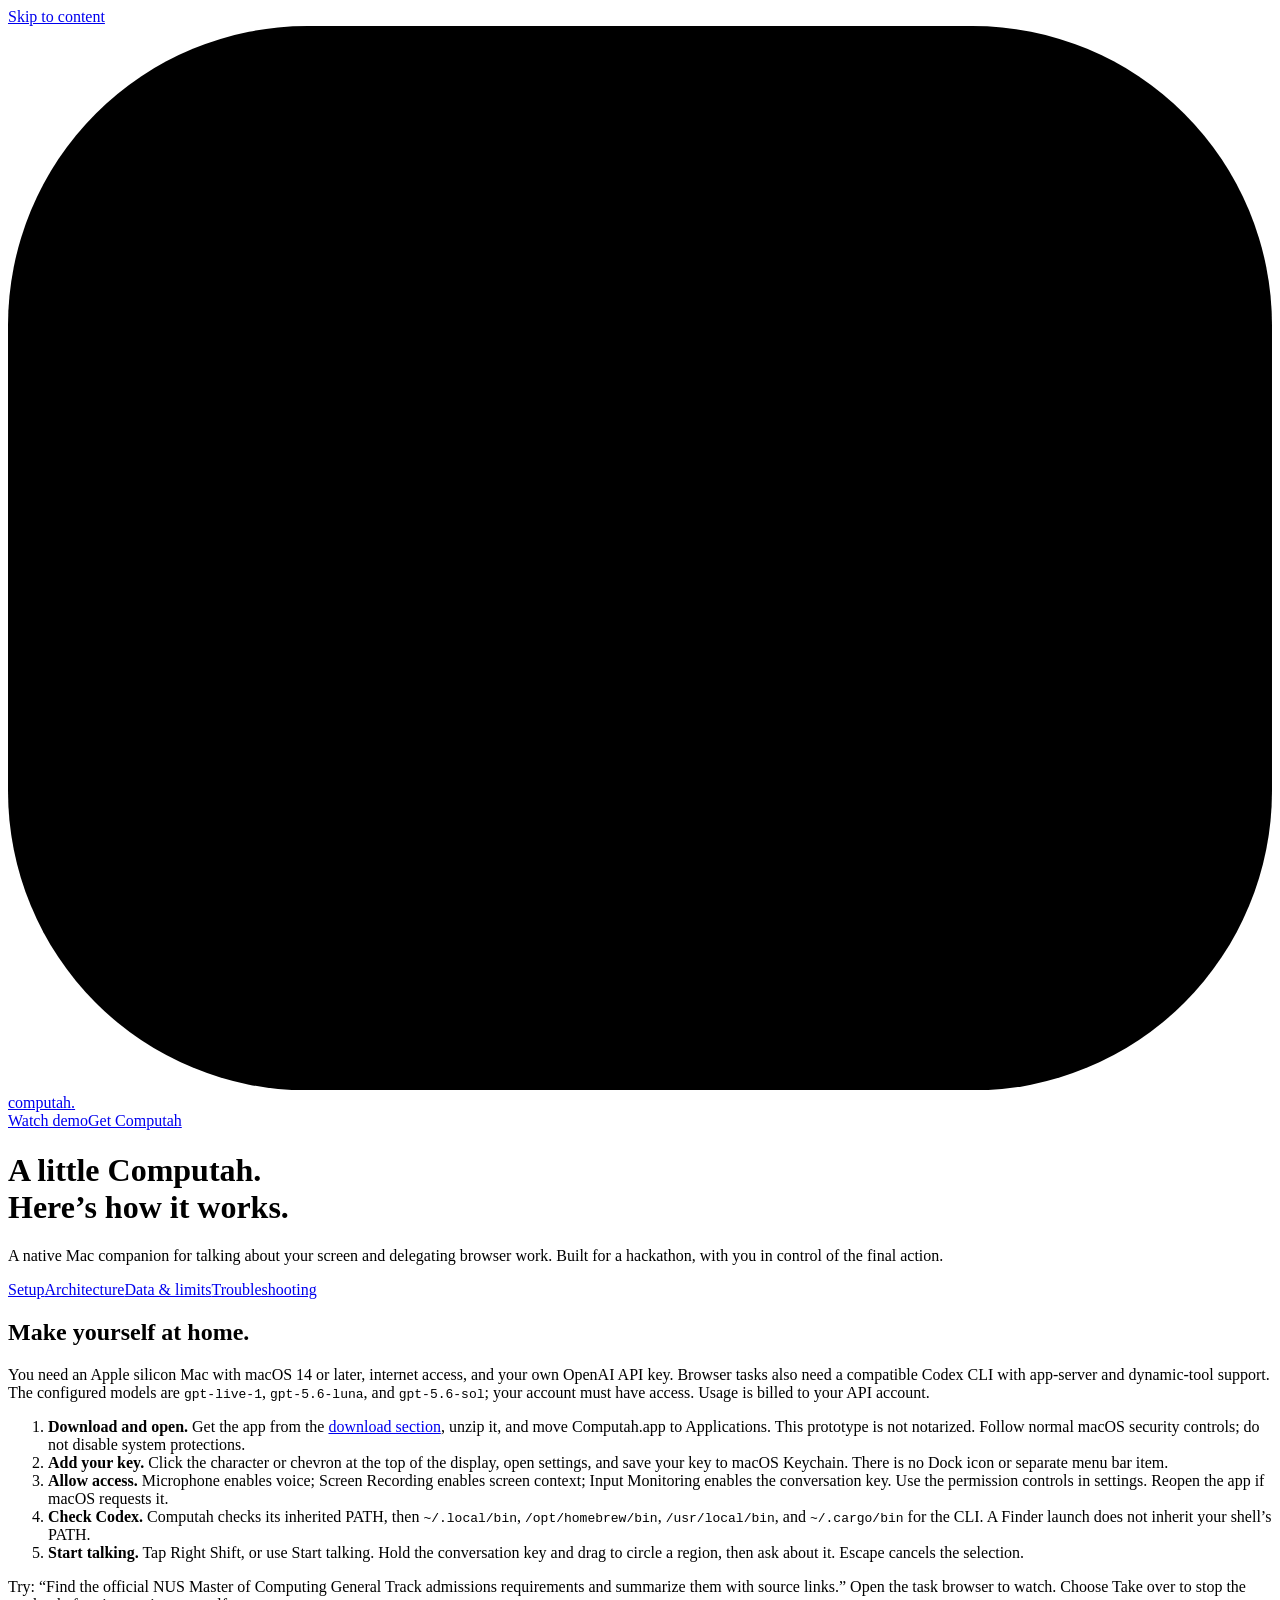
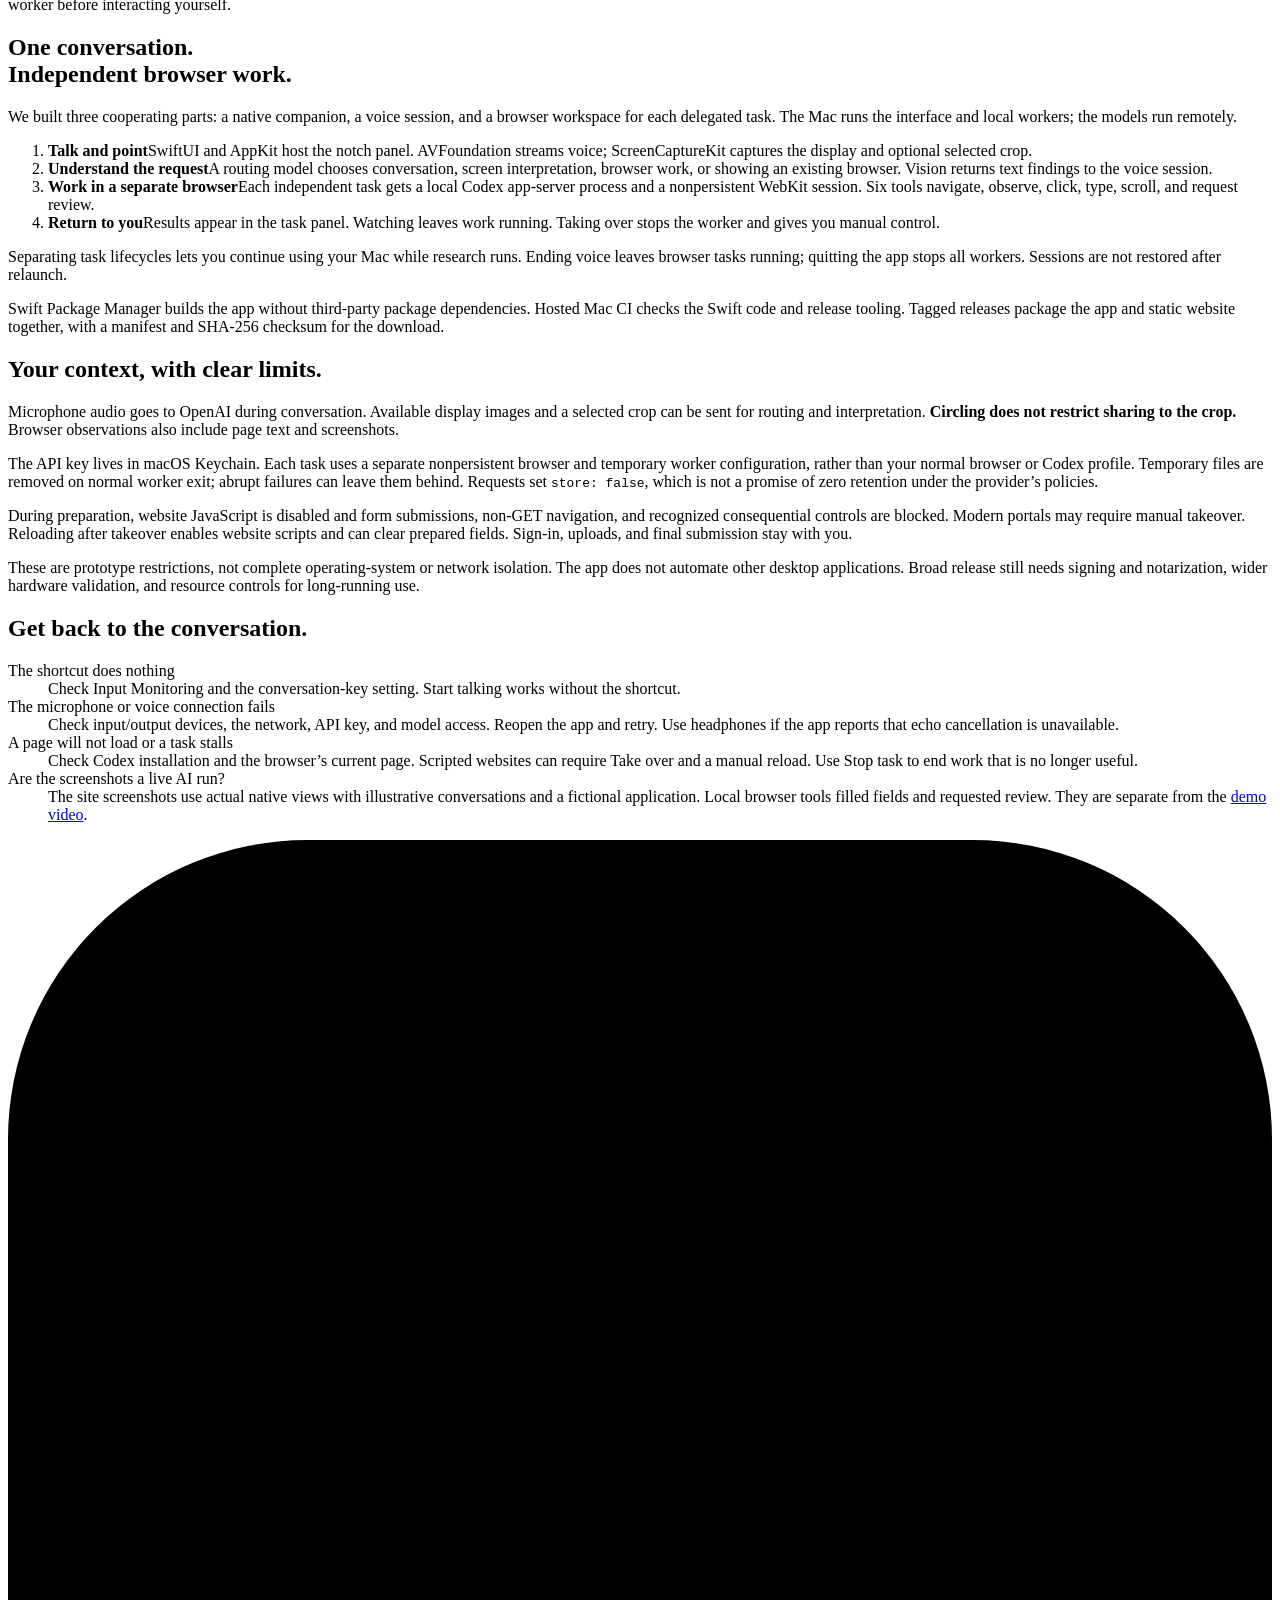
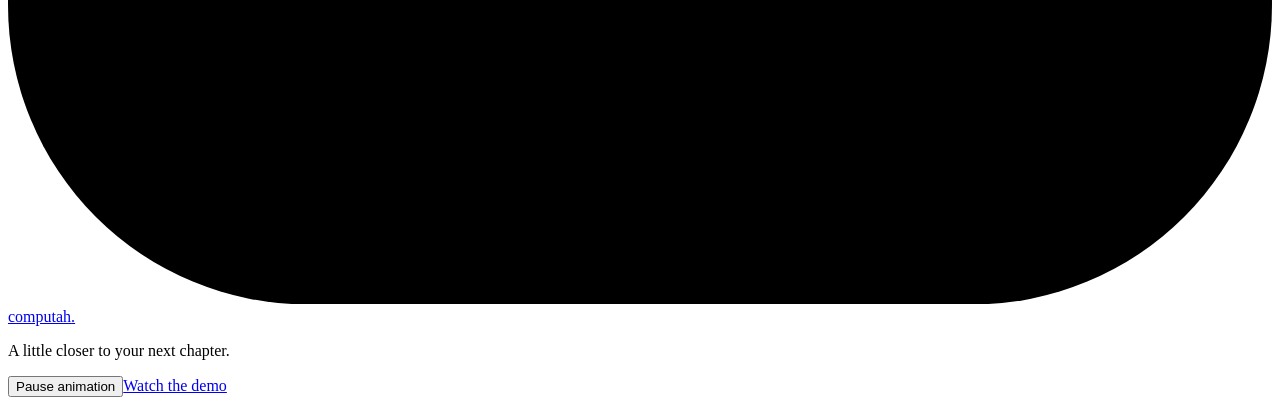
==== website/docs.html @ 33b23099 "Polish Computah demo site, animate lime branding, and document architecture" ====
<!doctype html>
<html lang="en">
<head>
  <meta charset="utf-8">
  <meta name="viewport" content="width=device-width, initial-scale=1">
  <meta name="description" content="Set up Computah and see how its native Mac interface, voice conversation, screen understanding, and independent browser workers fit together.">
  <meta name="theme-color" content="#0b0d0b">
  <link rel="canonical" href="https://computah2.anselmlong.com/docs.html">
  <link rel="icon" href="/assets/icon.svg" type="image/svg+xml">
  <link rel="stylesheet" href="/style.css">
  <title>Setup &amp; architecture — Computah</title>
  <script src="/site.js" defer></script>
</head>
<body>
  <a class="skip-link" href="#main">Skip to content</a>
  <header class="header shell">
    <a class="wordmark" href="/" aria-label="Computah home"><svg class="brand-face" viewBox="0 0 76 64" aria-hidden="true"><rect class="face-tile" width="76" height="64" rx="18"/><g transform="translate(0 7)"><g class="face-gaze"><g class="face-eyes"><rect class="face-eye" x="22" y="12" width="10" height="17" rx="5"/><rect class="face-eye" x="48" y="12" width="10" height="17" rx="5"/></g><path class="face-smile" d="M33 34 Q38 39 43 34"/></g></g></svg>computah<span>.</span></a>
    <nav aria-label="Main navigation"><a href="https://youtu.be/WGbVYat8Lmg">Watch demo</a><a href="/#installation">Get Computah</a></nav>
  </header>
  <main id="main" class="docs shell">
    <div class="docs-intro">
      <h1>A little Computah.<br><span>Here’s how it works.</span></h1>
      <p>A native Mac companion for talking about your screen and delegating browser work. Built for a hackathon, with you in control of the final action.</p>
      <nav class="docs-nav" aria-label="On this page"><a href="#setup">Setup</a><a href="#architecture">Architecture</a><a href="#data">Data &amp; limits</a><a href="#help">Troubleshooting</a></nav>
    </div>
    <section id="setup" class="docs-section">
      <h2>Make yourself at home.</h2>
      <p>You need an Apple silicon Mac with macOS 14 or later, internet access, and your own OpenAI API key. Browser tasks also need a compatible Codex CLI with app-server and dynamic-tool support. The configured models are <code>gpt-live-1</code>, <code>gpt-5.6-luna</code>, and <code>gpt-5.6-sol</code>; your account must have access. Usage is billed to your API account.</p>
      <ol>
        <li><strong>Download and open.</strong> Get the app from the <a href="/#installation">download section</a>, unzip it, and move Computah.app to Applications. This prototype is not notarized. Follow normal macOS security controls; do not disable system protections.</li>
        <li><strong>Add your key.</strong> Click the character or chevron at the top of the display, open settings, and save your key to macOS Keychain. There is no Dock icon or separate menu bar item.</li>
        <li><strong>Allow access.</strong> Microphone enables voice; Screen Recording enables screen context; Input Monitoring enables the conversation key. Use the permission controls in settings. Reopen the app if macOS requests it.</li>
        <li><strong>Check Codex.</strong> Computah checks its inherited PATH, then <code>~/.local/bin</code>, <code>/opt/homebrew/bin</code>, <code>/usr/local/bin</code>, and <code>~/.cargo/bin</code> for the CLI. A Finder launch does not inherit your shell’s PATH.</li>
        <li><strong>Start talking.</strong> Tap Right Shift, or use Start talking. Hold the conversation key and drag to circle a region, then ask about it. Escape cancels the selection.</li>
      </ol>
      <p>Try: “Find the official NUS Master of Computing General Track admissions requirements and summarize them with source links.” Open the task browser to watch. Choose Take over to stop the worker before interacting yourself.</p>
    </section>
    <section id="architecture" class="docs-section">
      <h2>One conversation.<br>Independent browser work.</h2>
      <p>We built three cooperating parts: a native companion, a voice session, and a browser workspace for each delegated task. The Mac runs the interface and local workers; the models run remotely.</p>
      <ol class="architecture-flow">
        <li><strong>Talk and point</strong><span>SwiftUI and AppKit host the notch panel. AVFoundation streams voice; ScreenCaptureKit captures the display and optional selected crop.</span></li>
        <li><strong>Understand the request</strong><span>A routing model chooses conversation, screen interpretation, browser work, or showing an existing browser. Vision returns text findings to the voice session.</span></li>
        <li><strong>Work in a separate browser</strong><span>Each independent task gets a local Codex app-server process and a nonpersistent WebKit session. Six tools navigate, observe, click, type, scroll, and request review.</span></li>
        <li><strong>Return to you</strong><span>Results appear in the task panel. Watching leaves work running. Taking over stops the worker and gives you manual control.</span></li>
      </ol>
      <p>Separating task lifecycles lets you continue using your Mac while research runs. Ending voice leaves browser tasks running; quitting the app stops all workers. Sessions are not restored after relaunch.</p>
      <p>Swift Package Manager builds the app without third-party package dependencies. Hosted Mac CI checks the Swift code and release tooling. Tagged releases package the app and static website together, with a manifest and SHA-256 checksum for the download.</p>
    </section>
    <section id="data" class="docs-section">
      <h2>Your context, with clear limits.</h2>
      <p>Microphone audio goes to OpenAI during conversation. Available display images and a selected crop can be sent for routing and interpretation. <strong>Circling does not restrict sharing to the crop.</strong> Browser observations also include page text and screenshots.</p>
      <p>The API key lives in macOS Keychain. Each task uses a separate nonpersistent browser and temporary worker configuration, rather than your normal browser or Codex profile. Temporary files are removed on normal worker exit; abrupt failures can leave them behind. Requests set <code>store: false</code>, which is not a promise of zero retention under the provider’s policies.</p>
      <p>During preparation, website JavaScript is disabled and form submissions, non-GET navigation, and recognized consequential controls are blocked. Modern portals may require manual takeover. Reloading after takeover enables website scripts and can clear prepared fields. Sign-in, uploads, and final submission stay with you.</p>
      <p>These are prototype restrictions, not complete operating-system or network isolation. The app does not automate other desktop applications. Broad release still needs signing and notarization, wider hardware validation, and resource controls for long-running use.</p>
    </section>
    <section id="help" class="docs-section">
      <h2>Get back to the conversation.</h2>
      <dl class="docs-help">
        <dt>The shortcut does nothing</dt><dd>Check Input Monitoring and the conversation-key setting. Start talking works without the shortcut.</dd>
        <dt>The microphone or voice connection fails</dt><dd>Check input/output devices, the network, API key, and model access. Reopen the app and retry. Use headphones if the app reports that echo cancellation is unavailable.</dd>
        <dt>A page will not load or a task stalls</dt><dd>Check Codex installation and the browser’s current page. Scripted websites can require Take over and a manual reload. Use Stop task to end work that is no longer useful.</dd>
        <dt>Are the screenshots a live AI run?</dt><dd>The site screenshots use actual native views with illustrative conversations and a fictional application. Local browser tools filled fields and requested review. They are separate from the <a href="https://youtu.be/WGbVYat8Lmg">demo video</a>.</dd>
      </dl>
    </section>
  </main>
  <footer class="shell"><a class="wordmark" href="/" aria-label="Computah home"><svg class="brand-face" viewBox="0 0 76 64" aria-hidden="true"><rect class="face-tile" width="76" height="64" rx="18"/><g transform="translate(0 7)"><g class="face-gaze"><g class="face-eyes"><rect class="face-eye" x="22" y="12" width="10" height="17" rx="5"/><rect class="face-eye" x="48" y="12" width="10" height="17" rx="5"/></g><path class="face-smile" d="M33 34 Q38 39 43 34"/></g></g></svg>computah<span>.</span></a><p>A little closer to your next chapter.</p><button class="motion-toggle" type="button" aria-pressed="false">Pause animation</button><a class="footer-link" href="https://youtu.be/WGbVYat8Lmg">Watch the demo</a></footer>
</body>
</html>
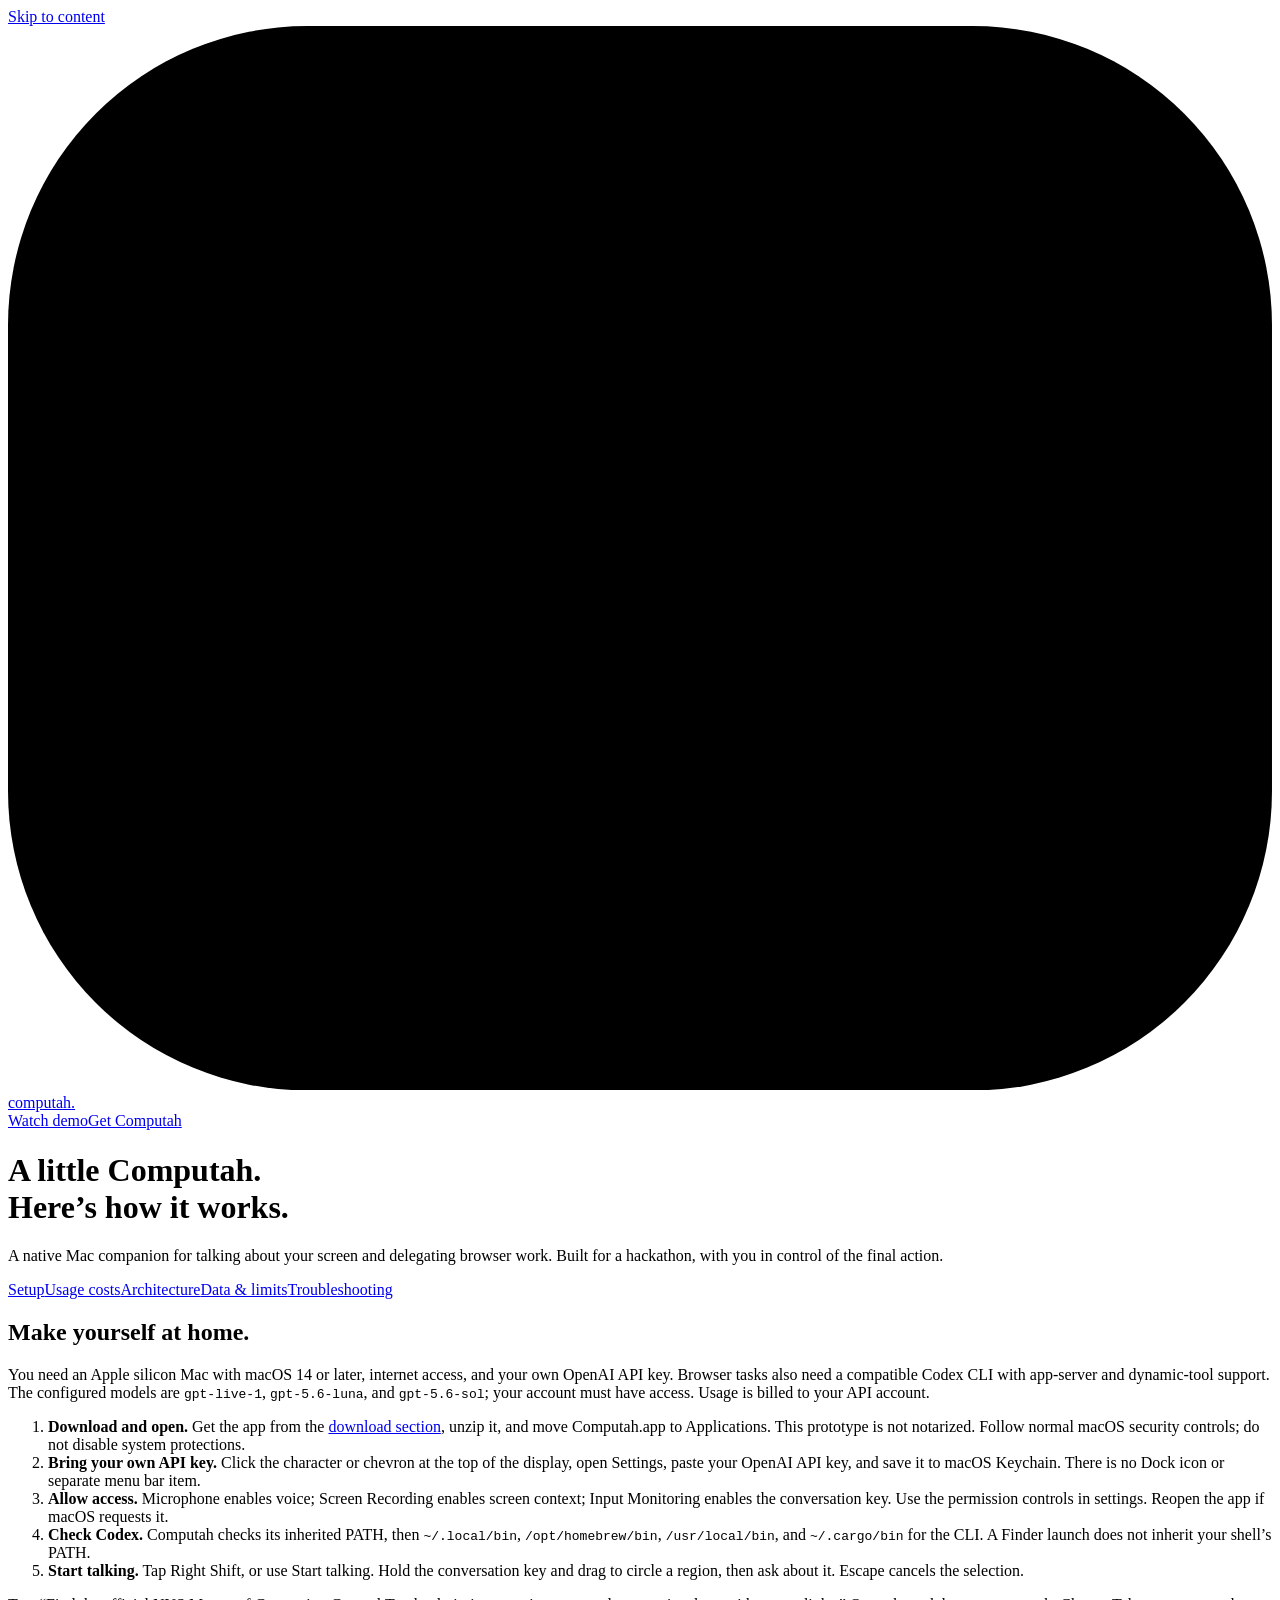
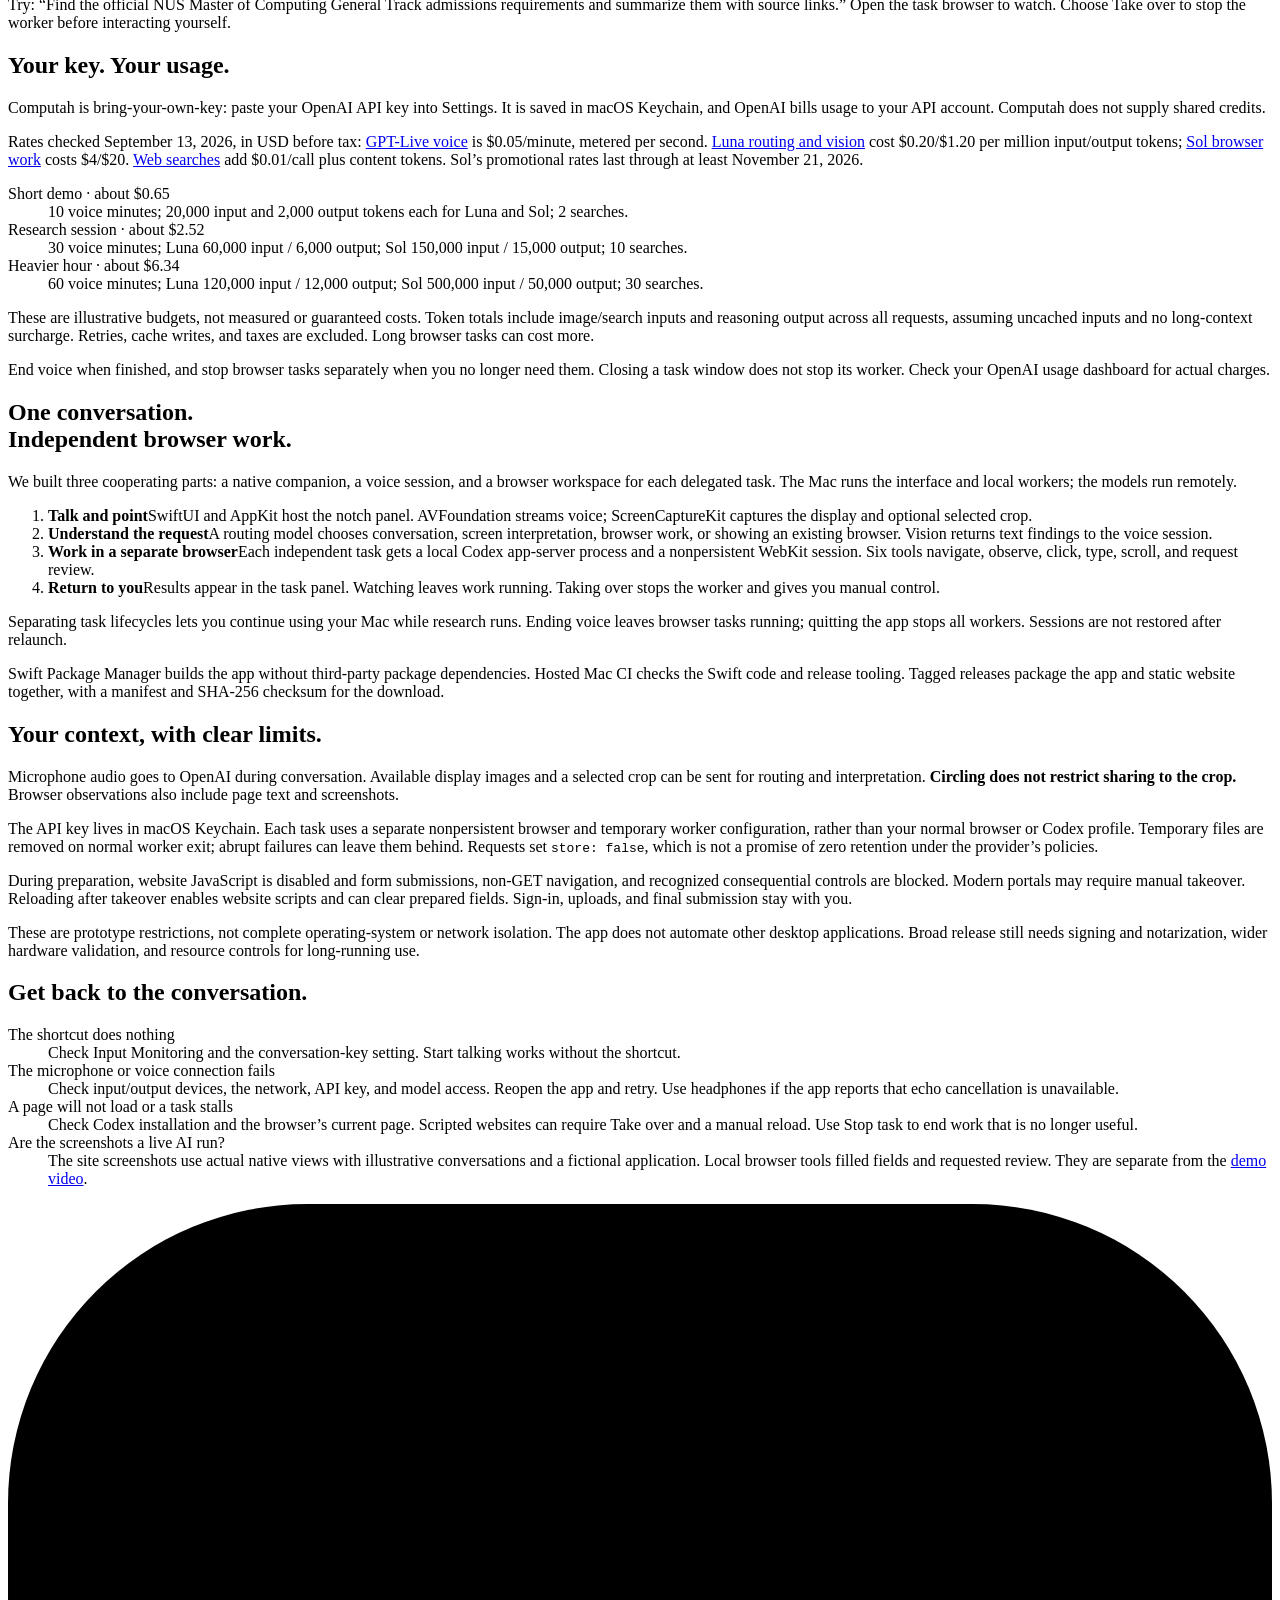
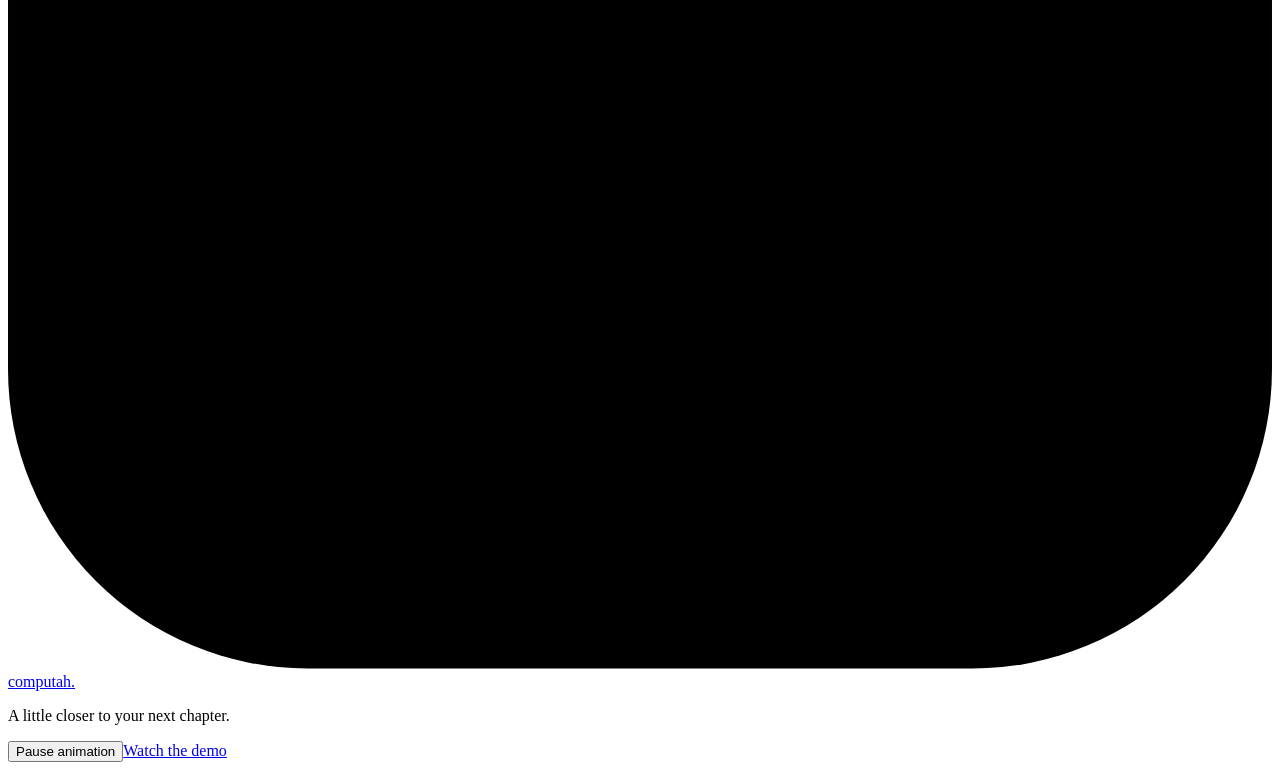
==== commit d5faaf71: "Explain bring-your-own-key setup and publish API usage estimates" ====
--- a/website/docs.html
+++ b/website/docs.html
@@ -5,7 +5,7 @@
   <meta name="viewport" content="width=device-width, initial-scale=1">
   <meta name="description" content="Set up Computah and see how its native Mac interface, voice conversation, screen understanding, and independent browser workers fit together.">
   <meta name="theme-color" content="#0b0d0b">
-  <link rel="canonical" href="https://computah2.anselmlong.com/docs.html">
+  <link rel="canonical" href="https://computah.anselmlong.com/docs.html">
   <link rel="icon" href="/assets/icon.svg" type="image/svg+xml">
   <link rel="stylesheet" href="/style.css">
   <title>Setup &amp; architecture — Computah</title>
@@ -21,19 +21,31 @@
     <div class="docs-intro">
       <h1>A little Computah.<br><span>Here’s how it works.</span></h1>
       <p>A native Mac companion for talking about your screen and delegating browser work. Built for a hackathon, with you in control of the final action.</p>
-      <nav class="docs-nav" aria-label="On this page"><a href="#setup">Setup</a><a href="#architecture">Architecture</a><a href="#data">Data &amp; limits</a><a href="#help">Troubleshooting</a></nav>
+      <nav class="docs-nav" aria-label="On this page"><a href="#setup">Setup</a><a href="#costs">Usage costs</a><a href="#architecture">Architecture</a><a href="#data">Data &amp; limits</a><a href="#help">Troubleshooting</a></nav>
     </div>
     <section id="setup" class="docs-section">
       <h2>Make yourself at home.</h2>
       <p>You need an Apple silicon Mac with macOS 14 or later, internet access, and your own OpenAI API key. Browser tasks also need a compatible Codex CLI with app-server and dynamic-tool support. The configured models are <code>gpt-live-1</code>, <code>gpt-5.6-luna</code>, and <code>gpt-5.6-sol</code>; your account must have access. Usage is billed to your API account.</p>
       <ol>
         <li><strong>Download and open.</strong> Get the app from the <a href="/#installation">download section</a>, unzip it, and move Computah.app to Applications. This prototype is not notarized. Follow normal macOS security controls; do not disable system protections.</li>
-        <li><strong>Add your key.</strong> Click the character or chevron at the top of the display, open settings, and save your key to macOS Keychain. There is no Dock icon or separate menu bar item.</li>
+        <li><strong>Bring your own API key.</strong> Click the character or chevron at the top of the display, open Settings, paste your OpenAI API key, and save it to macOS Keychain. There is no Dock icon or separate menu bar item.</li>
         <li><strong>Allow access.</strong> Microphone enables voice; Screen Recording enables screen context; Input Monitoring enables the conversation key. Use the permission controls in settings. Reopen the app if macOS requests it.</li>
         <li><strong>Check Codex.</strong> Computah checks its inherited PATH, then <code>~/.local/bin</code>, <code>/opt/homebrew/bin</code>, <code>/usr/local/bin</code>, and <code>~/.cargo/bin</code> for the CLI. A Finder launch does not inherit your shell’s PATH.</li>
         <li><strong>Start talking.</strong> Tap Right Shift, or use Start talking. Hold the conversation key and drag to circle a region, then ask about it. Escape cancels the selection.</li>
       </ol>
       <p>Try: “Find the official NUS Master of Computing General Track admissions requirements and summarize them with source links.” Open the task browser to watch. Choose Take over to stop the worker before interacting yourself.</p>
+    </section>
+    <section id="costs" class="docs-section">
+      <h2>Your key. Your usage.</h2>
+      <p>Computah is bring-your-own-key: paste your OpenAI API key into Settings. It is saved in macOS Keychain, and OpenAI bills usage to your API account. Computah does not supply shared credits.</p>
+      <p>Rates checked September 13, 2026, in USD before tax: <a href="https://developers.openai.com/api/docs/models/gpt-live-1">GPT-Live voice</a> is $0.05/minute, metered per second. <a href="https://developers.openai.com/api/docs/models/gpt-5.6-luna">Luna routing and vision</a> cost $0.20/$1.20 per million input/output tokens; <a href="https://developers.openai.com/api/docs/models/gpt-5.6-sol">Sol browser work</a> costs $4/$20. <a href="https://developers.openai.com/api/docs/pricing#tools">Web searches</a> add $0.01/call plus content tokens. Sol’s promotional rates last through at least November 21, 2026.</p>
+      <dl class="docs-help">
+        <dt>Short demo · about $0.65</dt><dd>10 voice minutes; 20,000 input and 2,000 output tokens each for Luna and Sol; 2 searches.</dd>
+        <dt>Research session · about $2.52</dt><dd>30 voice minutes; Luna 60,000 input / 6,000 output; Sol 150,000 input / 15,000 output; 10 searches.</dd>
+        <dt>Heavier hour · about $6.34</dt><dd>60 voice minutes; Luna 120,000 input / 12,000 output; Sol 500,000 input / 50,000 output; 30 searches.</dd>
+      </dl>
+      <p>These are illustrative budgets, not measured or guaranteed costs. Token totals include image/search inputs and reasoning output across all requests, assuming uncached inputs and no long-context surcharge. Retries, cache writes, and taxes are excluded. Long browser tasks can cost more.</p>
+      <p>End voice when finished, and stop browser tasks separately when you no longer need them. Closing a task window does not stop its worker. Check your OpenAI usage dashboard for actual charges.</p>
     </section>
     <section id="architecture" class="docs-section">
       <h2>One conversation.<br>Independent browser work.</h2>
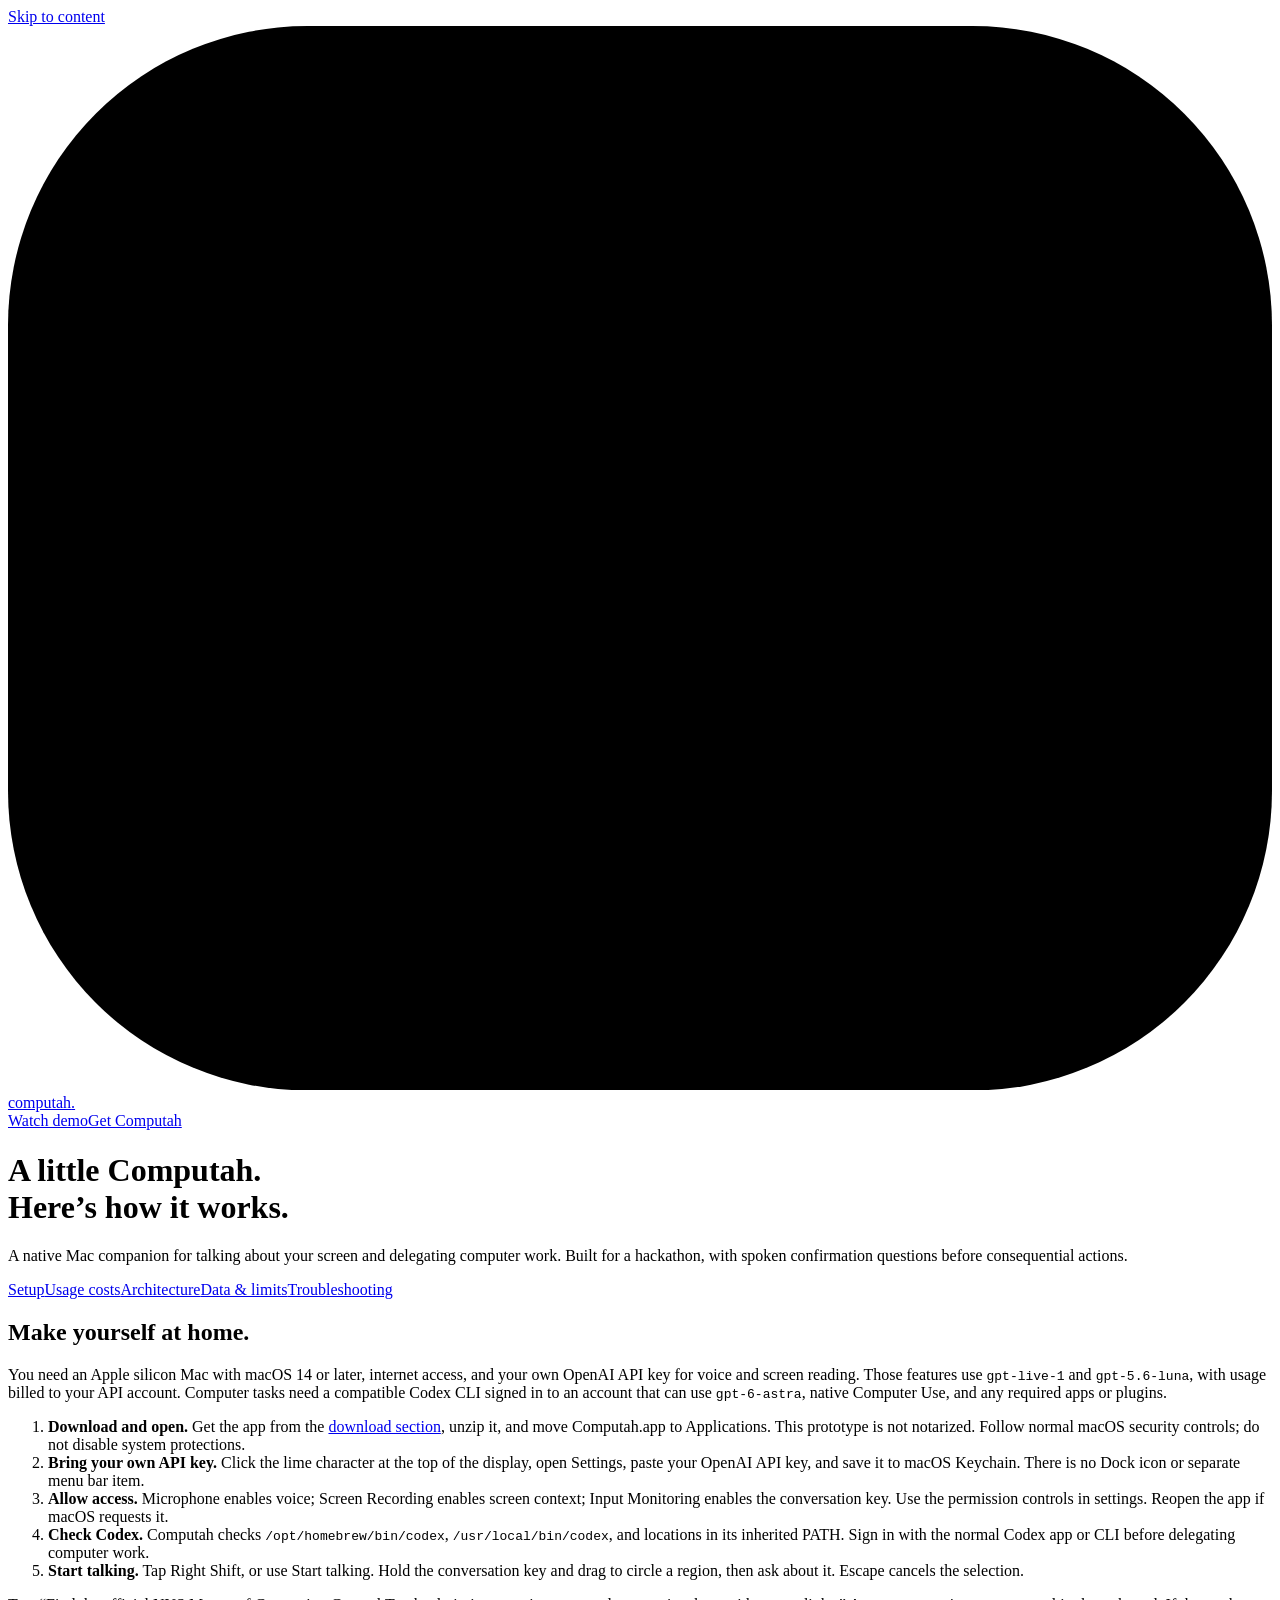
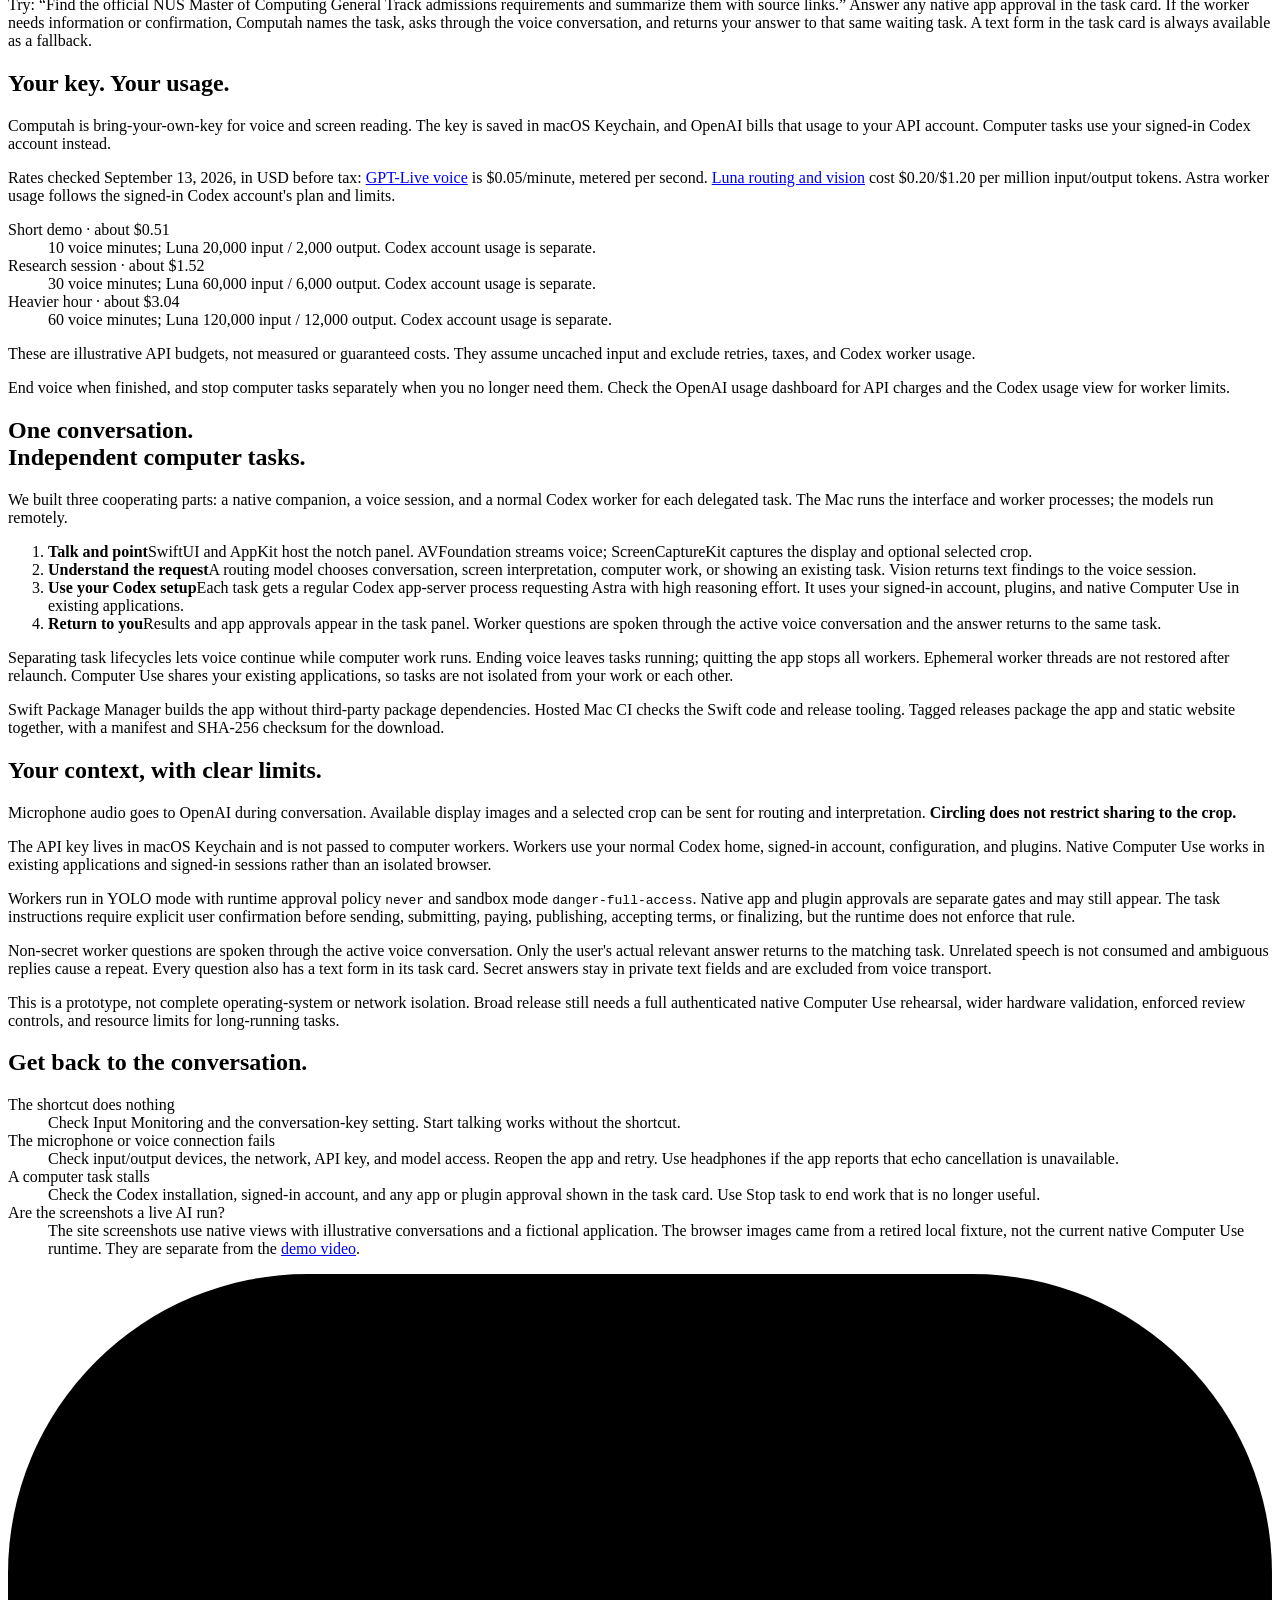
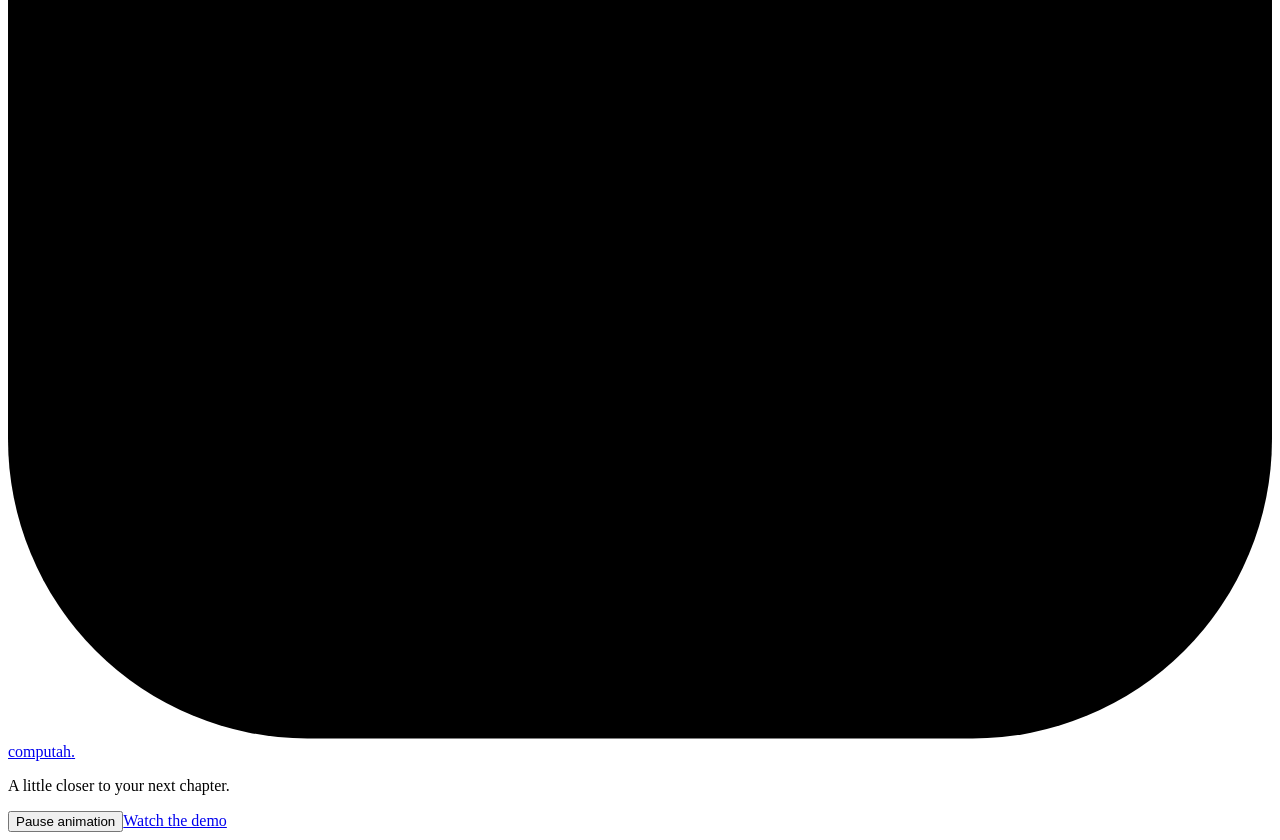
==== commit 41d39b76: "Merge remote-tracking branch 'origin/main' # Conflicts: #	PRODUCT.md #	README.md #	Sources/Computah/" ====
--- a/website/docs.html
+++ b/website/docs.html
@@ -3,7 +3,7 @@
 <head>
   <meta charset="utf-8">
   <meta name="viewport" content="width=device-width, initial-scale=1">
-  <meta name="description" content="Set up Computah and see how its native Mac interface, voice conversation, screen understanding, and independent browser workers fit together.">
+  <meta name="description" content="Set up Computah and see how its native Mac interface, voice conversation, screen understanding, and Codex computer workers fit together.">
   <meta name="theme-color" content="#0b0d0b">
   <link rel="canonical" href="https://computah.anselmlong.com/docs.html">
   <link rel="icon" href="/assets/icon.svg" type="image/svg+xml">
@@ -20,59 +20,60 @@
   <main id="main" class="docs shell">
     <div class="docs-intro">
       <h1>A little Computah.<br><span>Here’s how it works.</span></h1>
-      <p>A native Mac companion for talking about your screen and delegating browser work. Built for a hackathon, with you in control of the final action.</p>
+      <p>A native Mac companion for talking about your screen and delegating computer work. Built for a hackathon, with spoken confirmation questions before consequential actions.</p>
       <nav class="docs-nav" aria-label="On this page"><a href="#setup">Setup</a><a href="#costs">Usage costs</a><a href="#architecture">Architecture</a><a href="#data">Data &amp; limits</a><a href="#help">Troubleshooting</a></nav>
     </div>
     <section id="setup" class="docs-section">
       <h2>Make yourself at home.</h2>
-      <p>You need an Apple silicon Mac with macOS 14 or later, internet access, and your own OpenAI API key. Browser tasks also need a compatible Codex CLI with app-server and dynamic-tool support. The configured models are <code>gpt-live-1</code>, <code>gpt-5.6-luna</code>, and <code>gpt-5.6-sol</code>; your account must have access. Usage is billed to your API account.</p>
+      <p>You need an Apple silicon Mac with macOS 14 or later, internet access, and your own OpenAI API key for voice and screen reading. Those features use <code>gpt-live-1</code> and <code>gpt-5.6-luna</code>, with usage billed to your API account. Computer tasks need a compatible Codex CLI signed in to an account that can use <code>gpt-6-astra</code>, native Computer Use, and any required apps or plugins.</p>
       <ol>
         <li><strong>Download and open.</strong> Get the app from the <a href="/#installation">download section</a>, unzip it, and move Computah.app to Applications. This prototype is not notarized. Follow normal macOS security controls; do not disable system protections.</li>
-        <li><strong>Bring your own API key.</strong> Click the character or chevron at the top of the display, open Settings, paste your OpenAI API key, and save it to macOS Keychain. There is no Dock icon or separate menu bar item.</li>
+        <li><strong>Bring your own API key.</strong> Click the lime character at the top of the display, open Settings, paste your OpenAI API key, and save it to macOS Keychain. There is no Dock icon or separate menu bar item.</li>
         <li><strong>Allow access.</strong> Microphone enables voice; Screen Recording enables screen context; Input Monitoring enables the conversation key. Use the permission controls in settings. Reopen the app if macOS requests it.</li>
-        <li><strong>Check Codex.</strong> Computah checks its inherited PATH, then <code>~/.local/bin</code>, <code>/opt/homebrew/bin</code>, <code>/usr/local/bin</code>, and <code>~/.cargo/bin</code> for the CLI. A Finder launch does not inherit your shell’s PATH.</li>
+        <li><strong>Check Codex.</strong> Computah checks <code>/opt/homebrew/bin/codex</code>, <code>/usr/local/bin/codex</code>, and locations in its inherited PATH. Sign in with the normal Codex app or CLI before delegating computer work.</li>
         <li><strong>Start talking.</strong> Tap Right Shift, or use Start talking. Hold the conversation key and drag to circle a region, then ask about it. Escape cancels the selection.</li>
       </ol>
-      <p>Try: “Find the official NUS Master of Computing General Track admissions requirements and summarize them with source links.” Open the task browser to watch. Choose Take over to stop the worker before interacting yourself.</p>
+      <p>Try: “Find the official NUS Master of Computing General Track admissions requirements and summarize them with source links.” Answer any native app approval in the task card. If the worker needs information or confirmation, Computah names the task, asks through the voice conversation, and returns your answer to that same waiting task. A text form in the task card is always available as a fallback.</p>
     </section>
     <section id="costs" class="docs-section">
       <h2>Your key. Your usage.</h2>
-      <p>Computah is bring-your-own-key: paste your OpenAI API key into Settings. It is saved in macOS Keychain, and OpenAI bills usage to your API account. Computah does not supply shared credits.</p>
-      <p>Rates checked September 13, 2026, in USD before tax: <a href="https://developers.openai.com/api/docs/models/gpt-live-1">GPT-Live voice</a> is $0.05/minute, metered per second. <a href="https://developers.openai.com/api/docs/models/gpt-5.6-luna">Luna routing and vision</a> cost $0.20/$1.20 per million input/output tokens; <a href="https://developers.openai.com/api/docs/models/gpt-5.6-sol">Sol browser work</a> costs $4/$20. <a href="https://developers.openai.com/api/docs/pricing#tools">Web searches</a> add $0.01/call plus content tokens. Sol’s promotional rates last through at least November 21, 2026.</p>
+      <p>Computah is bring-your-own-key for voice and screen reading. The key is saved in macOS Keychain, and OpenAI bills that usage to your API account. Computer tasks use your signed-in Codex account instead.</p>
+      <p>Rates checked September 13, 2026, in USD before tax: <a href="https://developers.openai.com/api/docs/models/gpt-live-1">GPT-Live voice</a> is $0.05/minute, metered per second. <a href="https://developers.openai.com/api/docs/models/gpt-5.6-luna">Luna routing and vision</a> cost $0.20/$1.20 per million input/output tokens. Astra worker usage follows the signed-in Codex account's plan and limits.</p>
       <dl class="docs-help">
-        <dt>Short demo · about $0.65</dt><dd>10 voice minutes; 20,000 input and 2,000 output tokens each for Luna and Sol; 2 searches.</dd>
-        <dt>Research session · about $2.52</dt><dd>30 voice minutes; Luna 60,000 input / 6,000 output; Sol 150,000 input / 15,000 output; 10 searches.</dd>
-        <dt>Heavier hour · about $6.34</dt><dd>60 voice minutes; Luna 120,000 input / 12,000 output; Sol 500,000 input / 50,000 output; 30 searches.</dd>
+        <dt>Short demo · about $0.51</dt><dd>10 voice minutes; Luna 20,000 input / 2,000 output. Codex account usage is separate.</dd>
+        <dt>Research session · about $1.52</dt><dd>30 voice minutes; Luna 60,000 input / 6,000 output. Codex account usage is separate.</dd>
+        <dt>Heavier hour · about $3.04</dt><dd>60 voice minutes; Luna 120,000 input / 12,000 output. Codex account usage is separate.</dd>
       </dl>
-      <p>These are illustrative budgets, not measured or guaranteed costs. Token totals include image/search inputs and reasoning output across all requests, assuming uncached inputs and no long-context surcharge. Retries, cache writes, and taxes are excluded. Long browser tasks can cost more.</p>
-      <p>End voice when finished, and stop browser tasks separately when you no longer need them. Closing a task window does not stop its worker. Check your OpenAI usage dashboard for actual charges.</p>
+      <p>These are illustrative API budgets, not measured or guaranteed costs. They assume uncached input and exclude retries, taxes, and Codex worker usage.</p>
+      <p>End voice when finished, and stop computer tasks separately when you no longer need them. Check the OpenAI usage dashboard for API charges and the Codex usage view for worker limits.</p>
     </section>
     <section id="architecture" class="docs-section">
-      <h2>One conversation.<br>Independent browser work.</h2>
-      <p>We built three cooperating parts: a native companion, a voice session, and a browser workspace for each delegated task. The Mac runs the interface and local workers; the models run remotely.</p>
+      <h2>One conversation.<br>Independent computer tasks.</h2>
+      <p>We built three cooperating parts: a native companion, a voice session, and a normal Codex worker for each delegated task. The Mac runs the interface and worker processes; the models run remotely.</p>
       <ol class="architecture-flow">
         <li><strong>Talk and point</strong><span>SwiftUI and AppKit host the notch panel. AVFoundation streams voice; ScreenCaptureKit captures the display and optional selected crop.</span></li>
-        <li><strong>Understand the request</strong><span>A routing model chooses conversation, screen interpretation, browser work, or showing an existing browser. Vision returns text findings to the voice session.</span></li>
-        <li><strong>Work in a separate browser</strong><span>Each independent task gets a local Codex app-server process and a nonpersistent WebKit session. Six tools navigate, observe, click, type, scroll, and request review.</span></li>
-        <li><strong>Return to you</strong><span>Results appear in the task panel. Watching leaves work running. Taking over stops the worker and gives you manual control.</span></li>
+        <li><strong>Understand the request</strong><span>A routing model chooses conversation, screen interpretation, computer work, or showing an existing task. Vision returns text findings to the voice session.</span></li>
+        <li><strong>Use your Codex setup</strong><span>Each task gets a regular Codex app-server process requesting Astra with high reasoning effort. It uses your signed-in account, plugins, and native Computer Use in existing applications.</span></li>
+        <li><strong>Return to you</strong><span>Results and app approvals appear in the task panel. Worker questions are spoken through the active voice conversation and the answer returns to the same task.</span></li>
       </ol>
-      <p>Separating task lifecycles lets you continue using your Mac while research runs. Ending voice leaves browser tasks running; quitting the app stops all workers. Sessions are not restored after relaunch.</p>
+      <p>Separating task lifecycles lets voice continue while computer work runs. Ending voice leaves tasks running; quitting the app stops all workers. Ephemeral worker threads are not restored after relaunch. Computer Use shares your existing applications, so tasks are not isolated from your work or each other.</p>
       <p>Swift Package Manager builds the app without third-party package dependencies. Hosted Mac CI checks the Swift code and release tooling. Tagged releases package the app and static website together, with a manifest and SHA-256 checksum for the download.</p>
     </section>
     <section id="data" class="docs-section">
       <h2>Your context, with clear limits.</h2>
-      <p>Microphone audio goes to OpenAI during conversation. Available display images and a selected crop can be sent for routing and interpretation. <strong>Circling does not restrict sharing to the crop.</strong> Browser observations also include page text and screenshots.</p>
-      <p>The API key lives in macOS Keychain. Each task uses a separate nonpersistent browser and temporary worker configuration, rather than your normal browser or Codex profile. Temporary files are removed on normal worker exit; abrupt failures can leave them behind. Requests set <code>store: false</code>, which is not a promise of zero retention under the provider’s policies.</p>
-      <p>During preparation, website JavaScript is disabled and form submissions, non-GET navigation, and recognized consequential controls are blocked. Modern portals may require manual takeover. Reloading after takeover enables website scripts and can clear prepared fields. Sign-in, uploads, and final submission stay with you.</p>
-      <p>These are prototype restrictions, not complete operating-system or network isolation. The app does not automate other desktop applications. Broad release still needs signing and notarization, wider hardware validation, and resource controls for long-running use.</p>
+      <p>Microphone audio goes to OpenAI during conversation. Available display images and a selected crop can be sent for routing and interpretation. <strong>Circling does not restrict sharing to the crop.</strong></p>
+      <p>The API key lives in macOS Keychain and is not passed to computer workers. Workers use your normal Codex home, signed-in account, configuration, and plugins. Native Computer Use works in existing applications and signed-in sessions rather than an isolated browser.</p>
+      <p>Workers run in YOLO mode with runtime approval policy <code>never</code> and sandbox mode <code>danger-full-access</code>. Native app and plugin approvals are separate gates and may still appear. The task instructions require explicit user confirmation before sending, submitting, paying, publishing, accepting terms, or finalizing, but the runtime does not enforce that rule.</p>
+      <p>Non-secret worker questions are spoken through the active voice conversation. Only the user's actual relevant answer returns to the matching task. Unrelated speech is not consumed and ambiguous replies cause a repeat. Every question also has a text form in its task card. Secret answers stay in private text fields and are excluded from voice transport.</p>
+      <p>This is a prototype, not complete operating-system or network isolation. Broad release still needs a full authenticated native Computer Use rehearsal, wider hardware validation, enforced review controls, and resource limits for long-running tasks.</p>
     </section>
     <section id="help" class="docs-section">
       <h2>Get back to the conversation.</h2>
       <dl class="docs-help">
         <dt>The shortcut does nothing</dt><dd>Check Input Monitoring and the conversation-key setting. Start talking works without the shortcut.</dd>
         <dt>The microphone or voice connection fails</dt><dd>Check input/output devices, the network, API key, and model access. Reopen the app and retry. Use headphones if the app reports that echo cancellation is unavailable.</dd>
-        <dt>A page will not load or a task stalls</dt><dd>Check Codex installation and the browser’s current page. Scripted websites can require Take over and a manual reload. Use Stop task to end work that is no longer useful.</dd>
-        <dt>Are the screenshots a live AI run?</dt><dd>The site screenshots use actual native views with illustrative conversations and a fictional application. Local browser tools filled fields and requested review. They are separate from the <a href="https://youtu.be/WGbVYat8Lmg">demo video</a>.</dd>
+        <dt>A computer task stalls</dt><dd>Check the Codex installation, signed-in account, and any app or plugin approval shown in the task card. Use Stop task to end work that is no longer useful.</dd>
+        <dt>Are the screenshots a live AI run?</dt><dd>The site screenshots use native views with illustrative conversations and a fictional application. The browser images came from a retired local fixture, not the current native Computer Use runtime. They are separate from the <a href="https://youtu.be/WGbVYat8Lmg">demo video</a>.</dd>
       </dl>
     </section>
   </main>
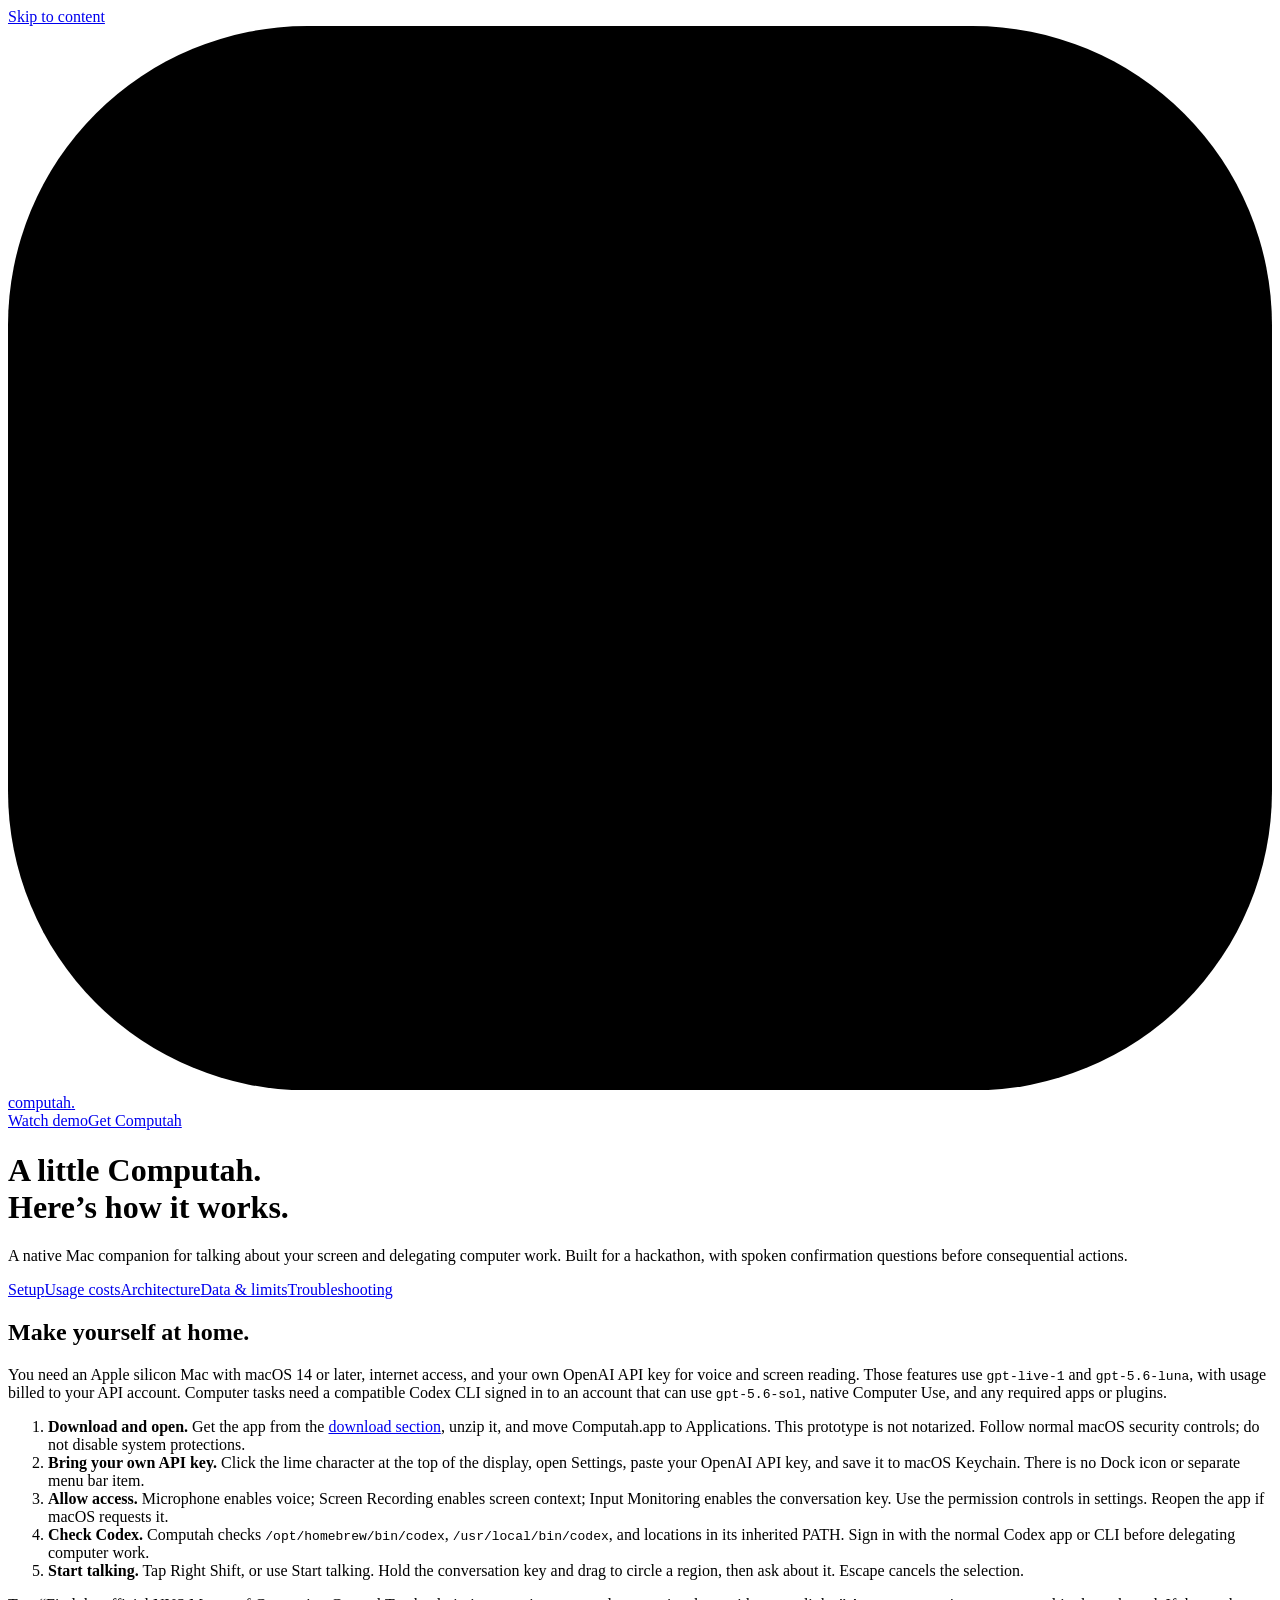
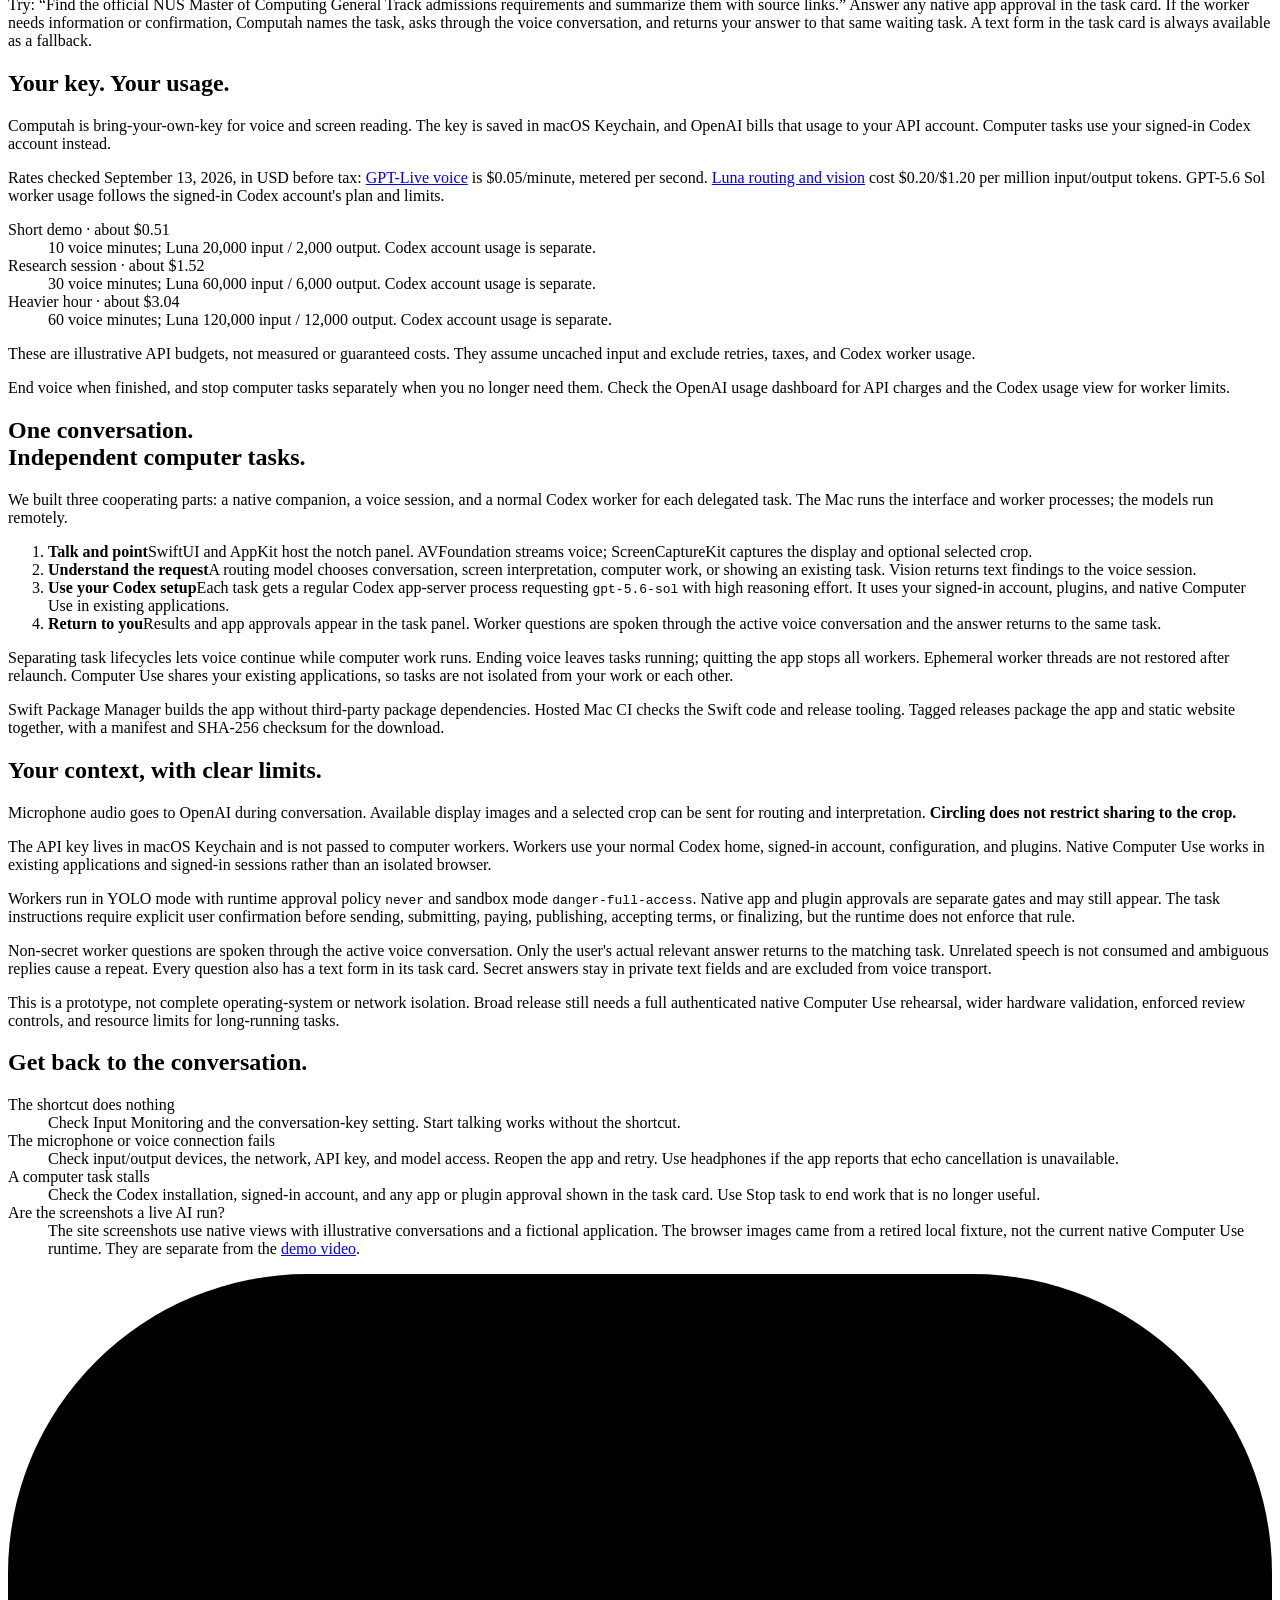
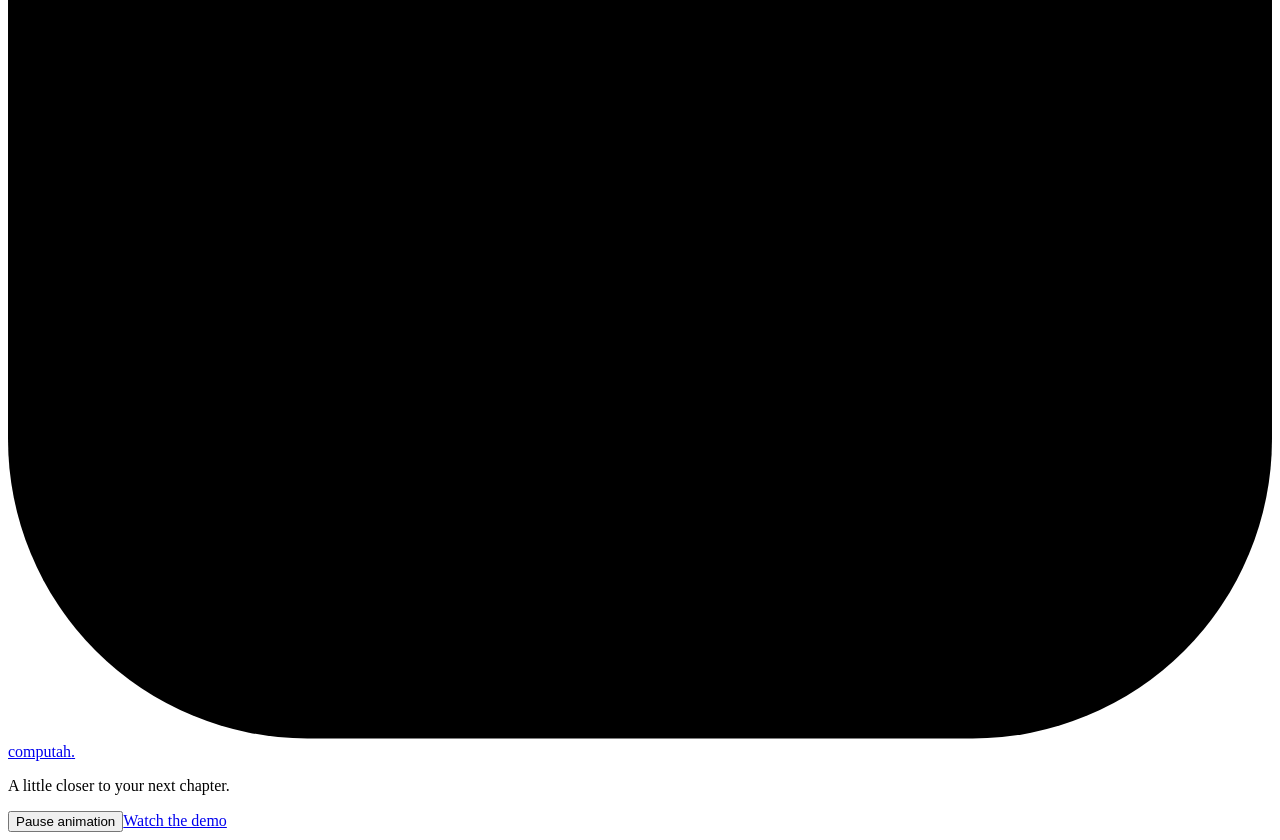
==== commit f9ede038: "Run computer tasks with GPT-5.6 Sol" ====
--- a/website/docs.html
+++ b/website/docs.html
@@ -25,7 +25,7 @@
     </div>
     <section id="setup" class="docs-section">
       <h2>Make yourself at home.</h2>
-      <p>You need an Apple silicon Mac with macOS 14 or later, internet access, and your own OpenAI API key for voice and screen reading. Those features use <code>gpt-live-1</code> and <code>gpt-5.6-luna</code>, with usage billed to your API account. Computer tasks need a compatible Codex CLI signed in to an account that can use <code>gpt-6-astra</code>, native Computer Use, and any required apps or plugins.</p>
+      <p>You need an Apple silicon Mac with macOS 14 or later, internet access, and your own OpenAI API key for voice and screen reading. Those features use <code>gpt-live-1</code> and <code>gpt-5.6-luna</code>, with usage billed to your API account. Computer tasks need a compatible Codex CLI signed in to an account that can use <code>gpt-5.6-sol</code>, native Computer Use, and any required apps or plugins.</p>
       <ol>
         <li><strong>Download and open.</strong> Get the app from the <a href="/#installation">download section</a>, unzip it, and move Computah.app to Applications. This prototype is not notarized. Follow normal macOS security controls; do not disable system protections.</li>
         <li><strong>Bring your own API key.</strong> Click the lime character at the top of the display, open Settings, paste your OpenAI API key, and save it to macOS Keychain. There is no Dock icon or separate menu bar item.</li>
@@ -38,7 +38,7 @@
     <section id="costs" class="docs-section">
       <h2>Your key. Your usage.</h2>
       <p>Computah is bring-your-own-key for voice and screen reading. The key is saved in macOS Keychain, and OpenAI bills that usage to your API account. Computer tasks use your signed-in Codex account instead.</p>
-      <p>Rates checked September 13, 2026, in USD before tax: <a href="https://developers.openai.com/api/docs/models/gpt-live-1">GPT-Live voice</a> is $0.05/minute, metered per second. <a href="https://developers.openai.com/api/docs/models/gpt-5.6-luna">Luna routing and vision</a> cost $0.20/$1.20 per million input/output tokens. Astra worker usage follows the signed-in Codex account's plan and limits.</p>
+      <p>Rates checked September 13, 2026, in USD before tax: <a href="https://developers.openai.com/api/docs/models/gpt-live-1">GPT-Live voice</a> is $0.05/minute, metered per second. <a href="https://developers.openai.com/api/docs/models/gpt-5.6-luna">Luna routing and vision</a> cost $0.20/$1.20 per million input/output tokens. GPT-5.6 Sol worker usage follows the signed-in Codex account's plan and limits.</p>
       <dl class="docs-help">
         <dt>Short demo · about $0.51</dt><dd>10 voice minutes; Luna 20,000 input / 2,000 output. Codex account usage is separate.</dd>
         <dt>Research session · about $1.52</dt><dd>30 voice minutes; Luna 60,000 input / 6,000 output. Codex account usage is separate.</dd>
@@ -53,7 +53,7 @@
       <ol class="architecture-flow">
         <li><strong>Talk and point</strong><span>SwiftUI and AppKit host the notch panel. AVFoundation streams voice; ScreenCaptureKit captures the display and optional selected crop.</span></li>
         <li><strong>Understand the request</strong><span>A routing model chooses conversation, screen interpretation, computer work, or showing an existing task. Vision returns text findings to the voice session.</span></li>
-        <li><strong>Use your Codex setup</strong><span>Each task gets a regular Codex app-server process requesting Astra with high reasoning effort. It uses your signed-in account, plugins, and native Computer Use in existing applications.</span></li>
+        <li><strong>Use your Codex setup</strong><span>Each task gets a regular Codex app-server process requesting <code>gpt-5.6-sol</code> with high reasoning effort. It uses your signed-in account, plugins, and native Computer Use in existing applications.</span></li>
         <li><strong>Return to you</strong><span>Results and app approvals appear in the task panel. Worker questions are spoken through the active voice conversation and the answer returns to the same task.</span></li>
       </ol>
       <p>Separating task lifecycles lets voice continue while computer work runs. Ending voice leaves tasks running; quitting the app stops all workers. Ephemeral worker threads are not restored after relaunch. Computer Use shares your existing applications, so tasks are not isolated from your work or each other.</p>
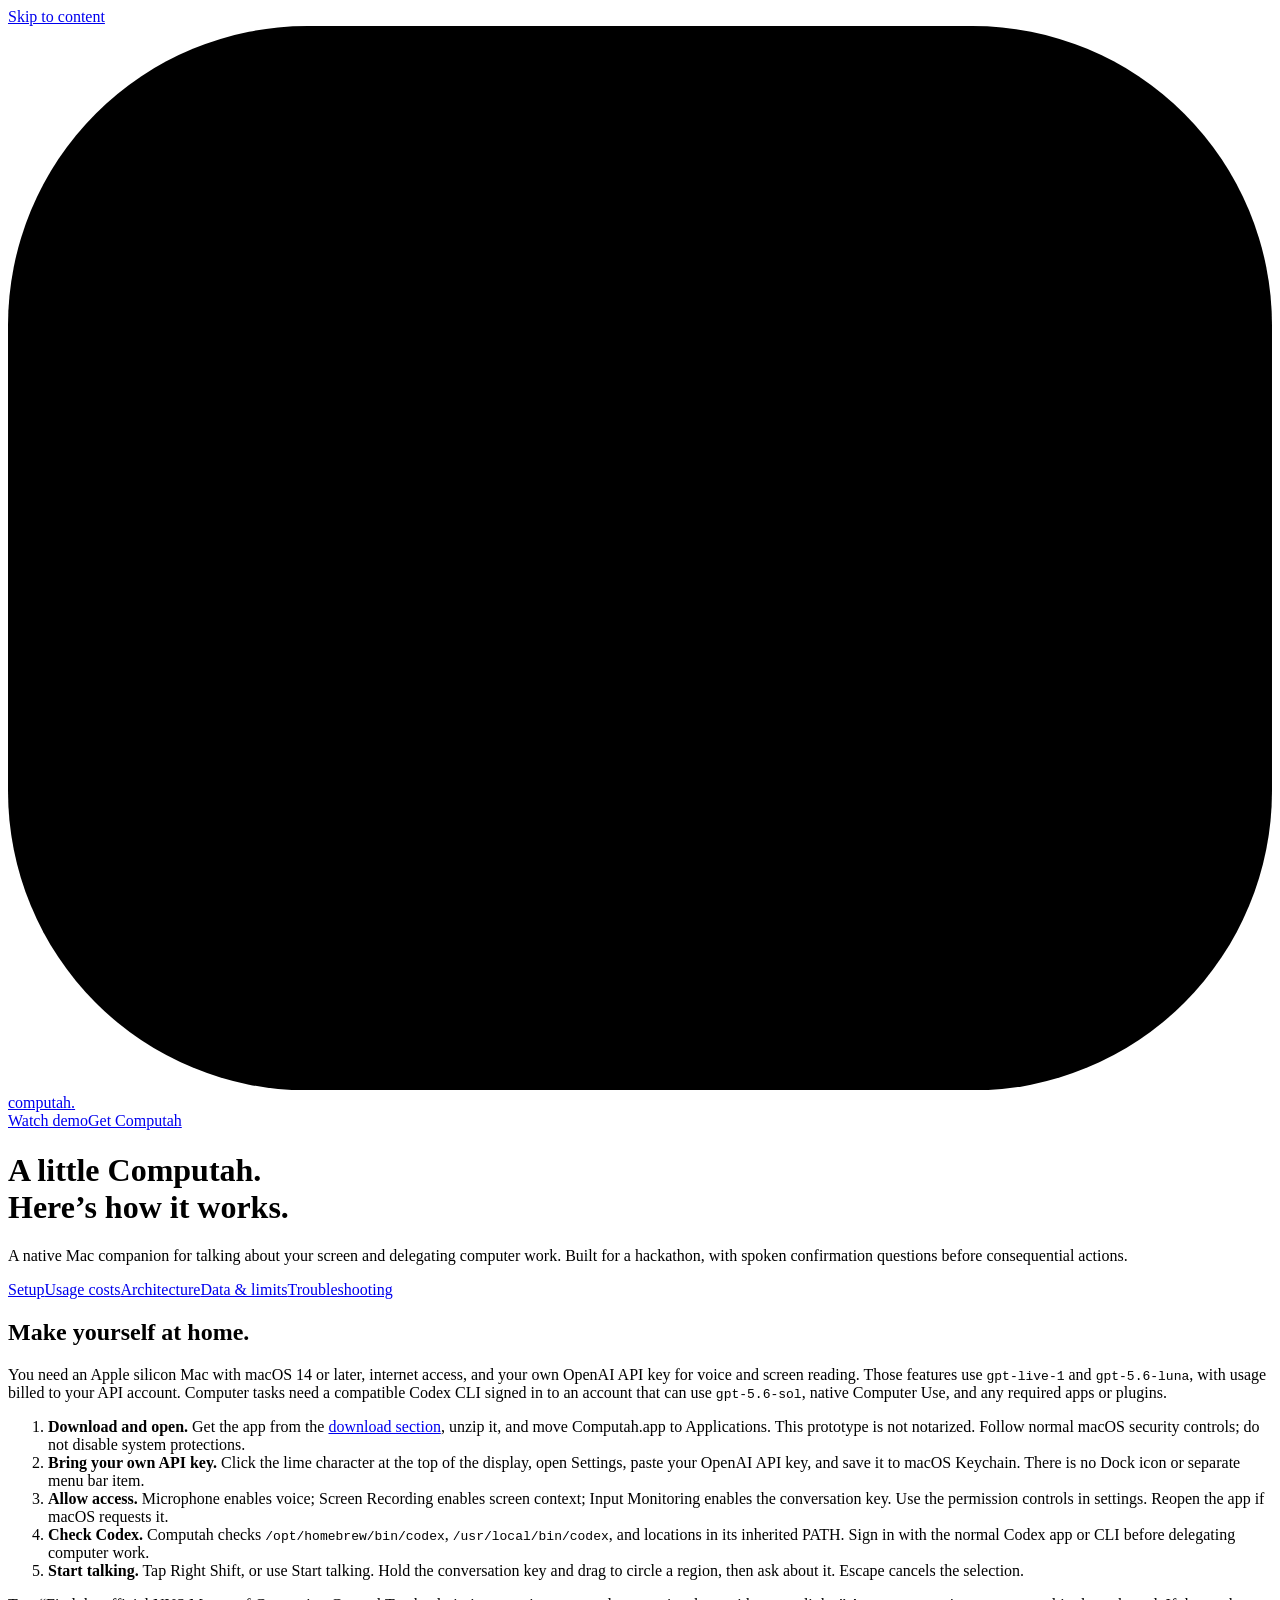
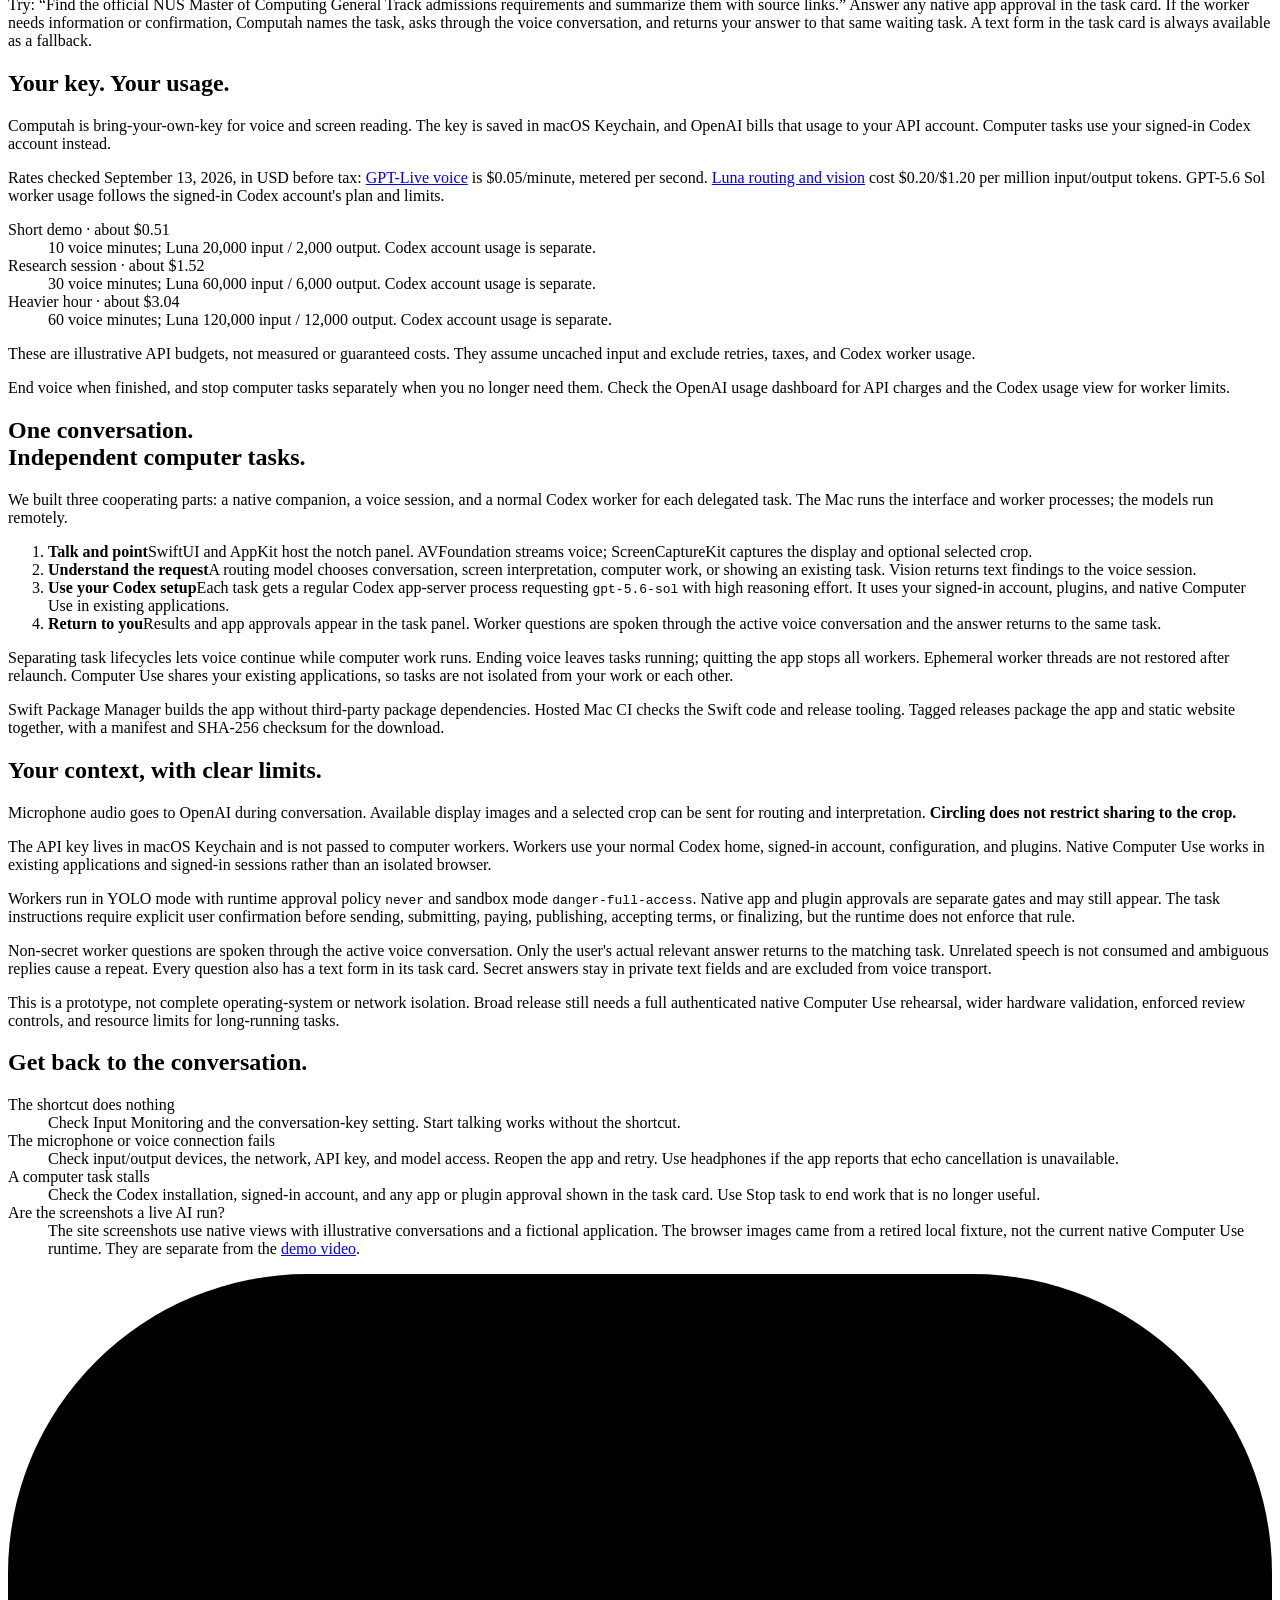
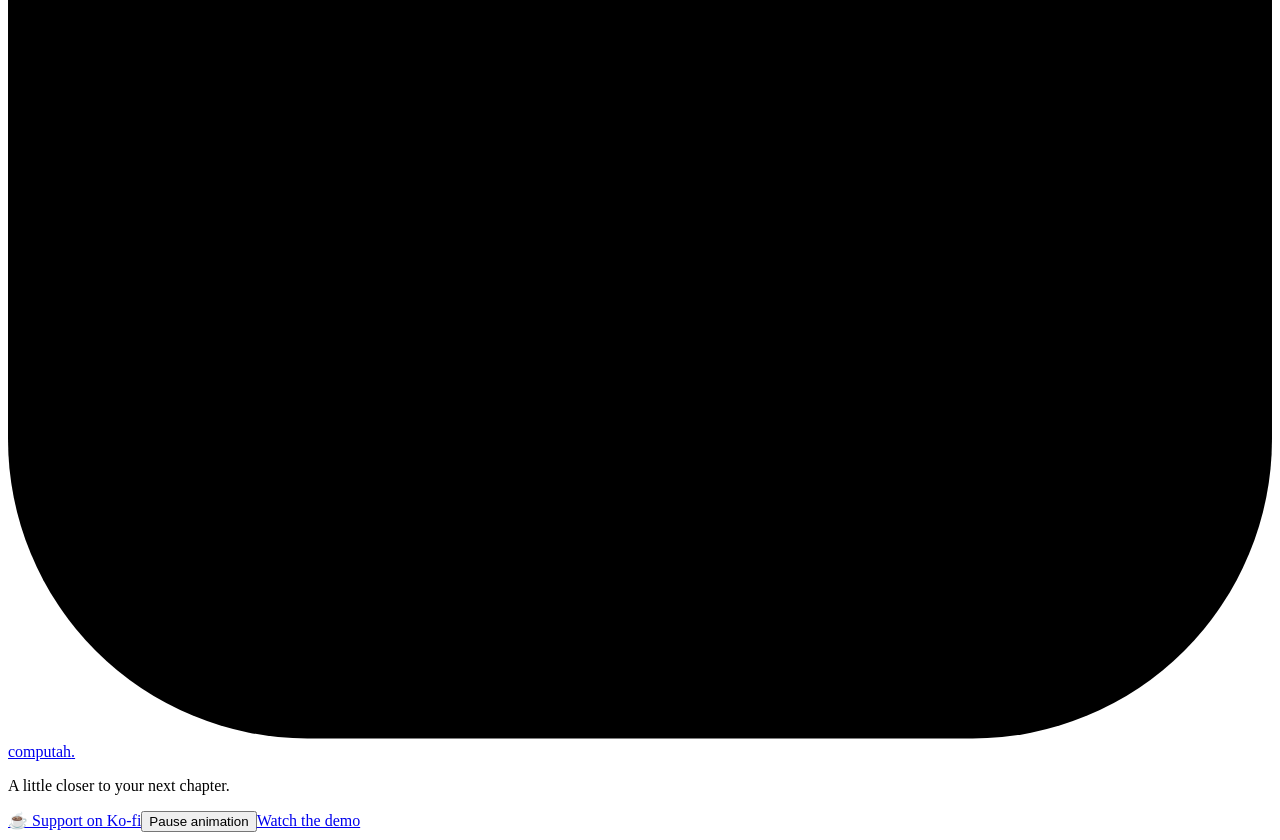
==== commit 3ed514f4: "Add a Ko-fi support link to the footer Co-Authored-By: Claude Opus 5.5 <noreply@anthropic.com>" ====
--- a/website/docs.html
+++ b/website/docs.html
@@ -77,6 +77,6 @@
       </dl>
     </section>
   </main>
-  <footer class="shell"><a class="wordmark" href="/" aria-label="Computah home"><svg class="brand-face" viewBox="0 0 76 64" aria-hidden="true"><rect class="face-tile" width="76" height="64" rx="18"/><g transform="translate(0 7)"><g class="face-gaze"><g class="face-eyes"><rect class="face-eye" x="22" y="12" width="10" height="17" rx="5"/><rect class="face-eye" x="48" y="12" width="10" height="17" rx="5"/></g><path class="face-smile" d="M33 34 Q38 39 43 34"/></g></g></svg>computah<span>.</span></a><p>A little closer to your next chapter.</p><button class="motion-toggle" type="button" aria-pressed="false">Pause animation</button><a class="footer-link" href="https://youtu.be/WGbVYat8Lmg">Watch the demo</a></footer>
+  <footer class="shell"><a class="wordmark" href="/" aria-label="Computah home"><svg class="brand-face" viewBox="0 0 76 64" aria-hidden="true"><rect class="face-tile" width="76" height="64" rx="18"/><g transform="translate(0 7)"><g class="face-gaze"><g class="face-eyes"><rect class="face-eye" x="22" y="12" width="10" height="17" rx="5"/><rect class="face-eye" x="48" y="12" width="10" height="17" rx="5"/></g><path class="face-smile" d="M33 34 Q38 39 43 34"/></g></g></svg>computah<span>.</span></a><p>A little closer to your next chapter.</p><a class="footer-link" href="https://ko-fi.com/anselmlong" target="_blank" rel="noopener">&#9749; Support on Ko-fi</a><button class="motion-toggle" type="button" aria-pressed="false">Pause animation</button><a class="footer-link" href="https://youtu.be/WGbVYat8Lmg">Watch the demo</a></footer>
 </body>
 </html>
